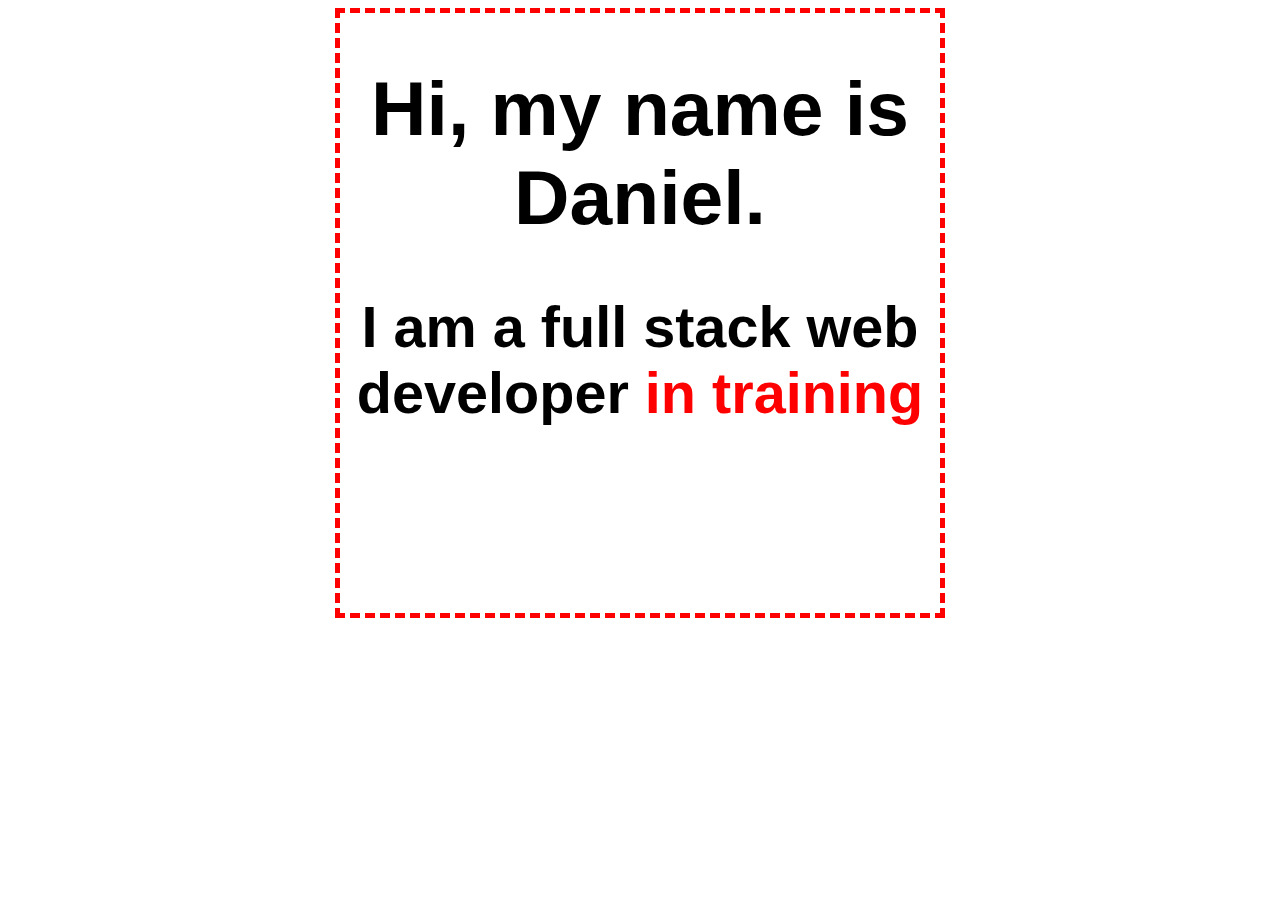
==== index.html @ f4028653 "Updated File" ====
<!DOCTYPE html>
<!--[if lt IE 7]>      <html class="no-js lt-ie9 lt-ie8 lt-ie7"> <![endif]-->
<!--[if IE 7]>         <html class="no-js lt-ie9 lt-ie8"> <![endif]-->
<!--[if IE 8]>         <html class="no-js lt-ie9"> <![endif]-->
<!--[if gt IE 8]><!--> <html class="no-js"> <!--<![endif]-->
	<head>
		<meta charset="utf-8">
		<meta http-equiv="X-UA-Compatible" content="IE=edge">
		<title>webDesign</title>
		<meta name="description" content="">
		<meta name="viewport" content="width=device-width, initial-scale=1">
		<link rel="stylesheet" href="style.css">
	</head>
	<body>
		<!--[if lt IE 7]>
			<p class="browsehappy">You are using an <strong>outdated</strong> browser. Please <a href="#">upgrade your browser</a> to improve your experience.</p>
		<![endif]-->
		<div class="main-wrapper">
			<div class="items"><h1>Hi, my name is Daniel.</h1>
			<h2>I am a full stack web developer <span id="colorMe">in training</span></h2></div>			
		</div>







		
		<script src="main.js" async defer></script>
	</body>
</html>
---- style.css ----
.main-wrapper{
    display: flex;
    flex-direction: row;
    flex-wrap: wrap;

    /* justify-content: center;
    align-items: center; */
}

.items{
    font-family: Verdana, Geneva, Tahoma, sans-serif;
    font-size:3vw;
    font-weight:200;
    text-align: center;
    margin:0 auto;
    height:600px;
    width:600px;
    border:5px dashed red;
}

#colorMe{
    color:red;
}
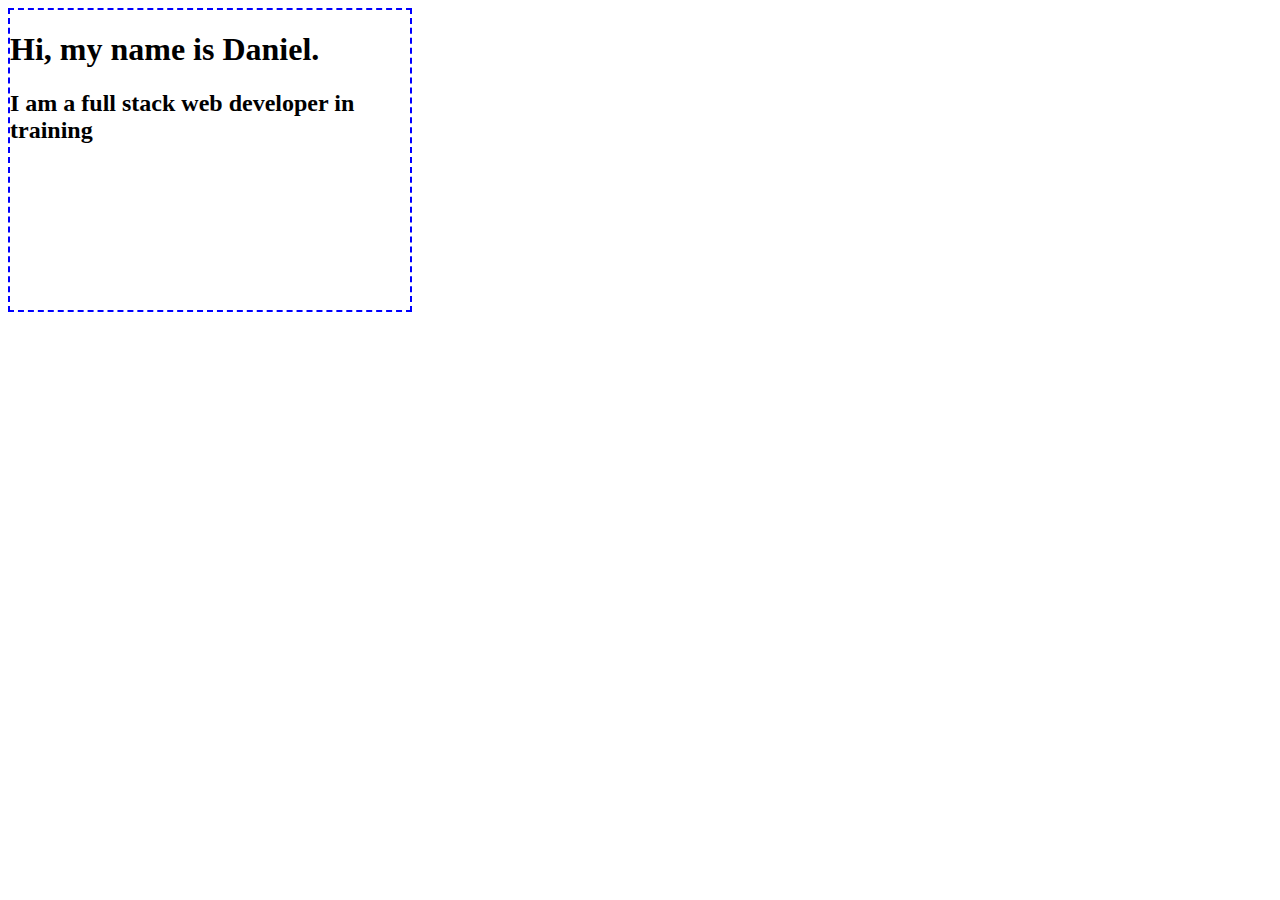
==== commit 8efdd222: "Updated File" ====
--- a/index.html
+++ b/index.html
@@ -17,11 +17,8 @@
 		<![endif]-->
 		<div class="main-wrapper">
 			<div class="items"><h1>Hi, my name is Daniel.</h1>
-			<h2>I am a full stack web developer <span id="colorMe">in training</span></h2></div>			
-		</div>
-
-
-
+			<h2 id="changeMe">I am a full stack web developer <span id="colorMe">in training</span></h2>
+			</div>
 
 
 
--- a/style.css
+++ b/style.css
@@ -1,23 +1,50 @@
-.main-wrapper{
-    display: flex;
-    flex-direction: row;
-    flex-wrap: wrap;
 
-    /* justify-content: center;
-    align-items: center; */
+/* DESKTOP */
+@media screen and (min-width: 1050px) {
+    body {
+        background-image: url('http://picsum.photos/1200/1000/?random=1');
+        background-position: center;
+        background-repeat: no-repeat;
+        background-attachment: fixed;
+    }
+    .items{
+        height:300px;
+        width:400px;
+        border:2px solid red;
+    }
+
+
 }
 
-.items{
-    font-family: Verdana, Geneva, Tahoma, sans-serif;
-    font-size:3vw;
-    font-weight:200;
-    text-align: center;
-    margin:0 auto;
-    height:600px;
-    width:600px;
-    border:5px dashed red;
+/* TABLET */
+
+@media screen and (min-width: 750px) {
+    body {
+        background-image: url('http://picsum.photos/800/800/?random=2');
+        background-position: center;
+        background-repeat: no-repeat;
+        background-attachment: fixed;
+    }
+    .items{
+        height:300px;
+        width:400px;
+        border:4px double cyan;
+    }
 }
 
-#colorMe{
-    color:red;
-}+/* MOBILE */
+
+@media screen and (min-width: 550px) {
+    body {
+        background-image: url('http://picsum.photos/500/600/?random=3');
+        background-position: center;
+        background-repeat: no-repeat;
+        background-attachment: fixed;
+    }
+    .items{
+        height:300px;
+        width:400px;
+        border:2px dashed blue;
+    }
+}
+
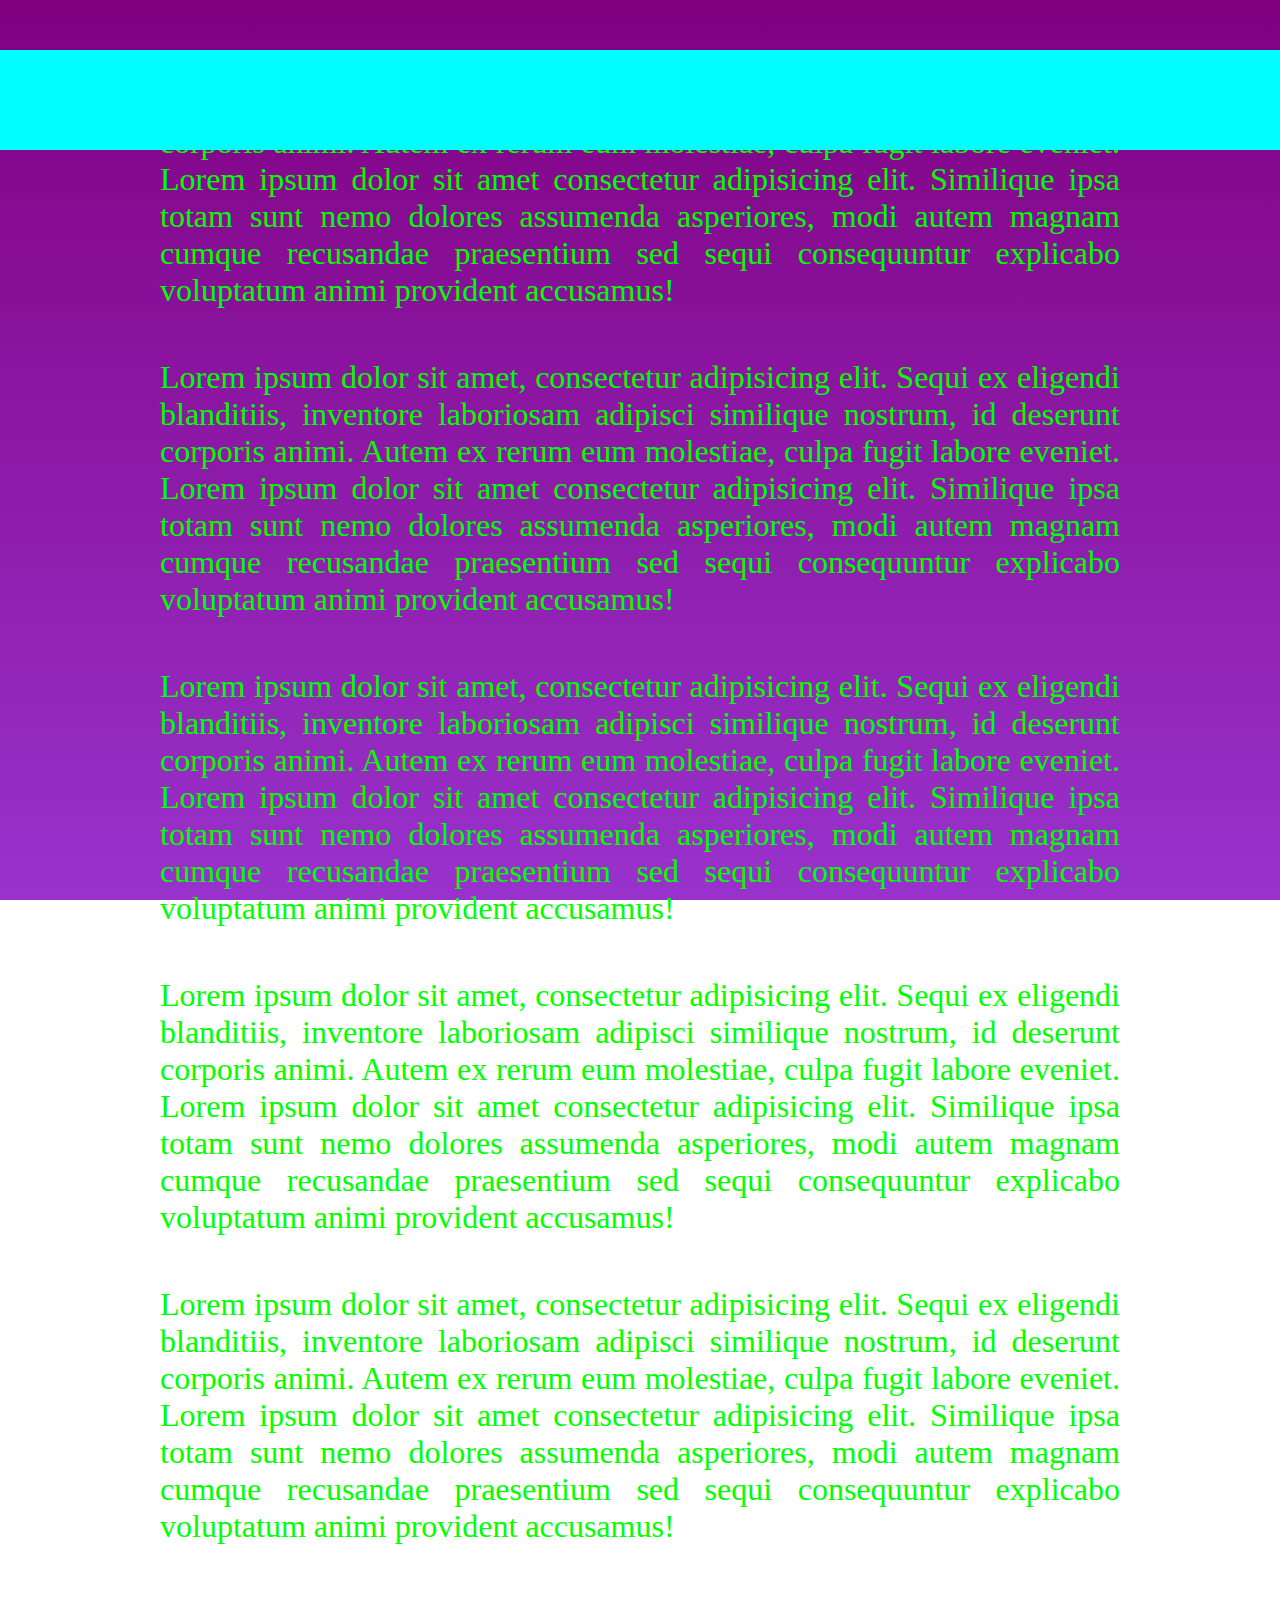
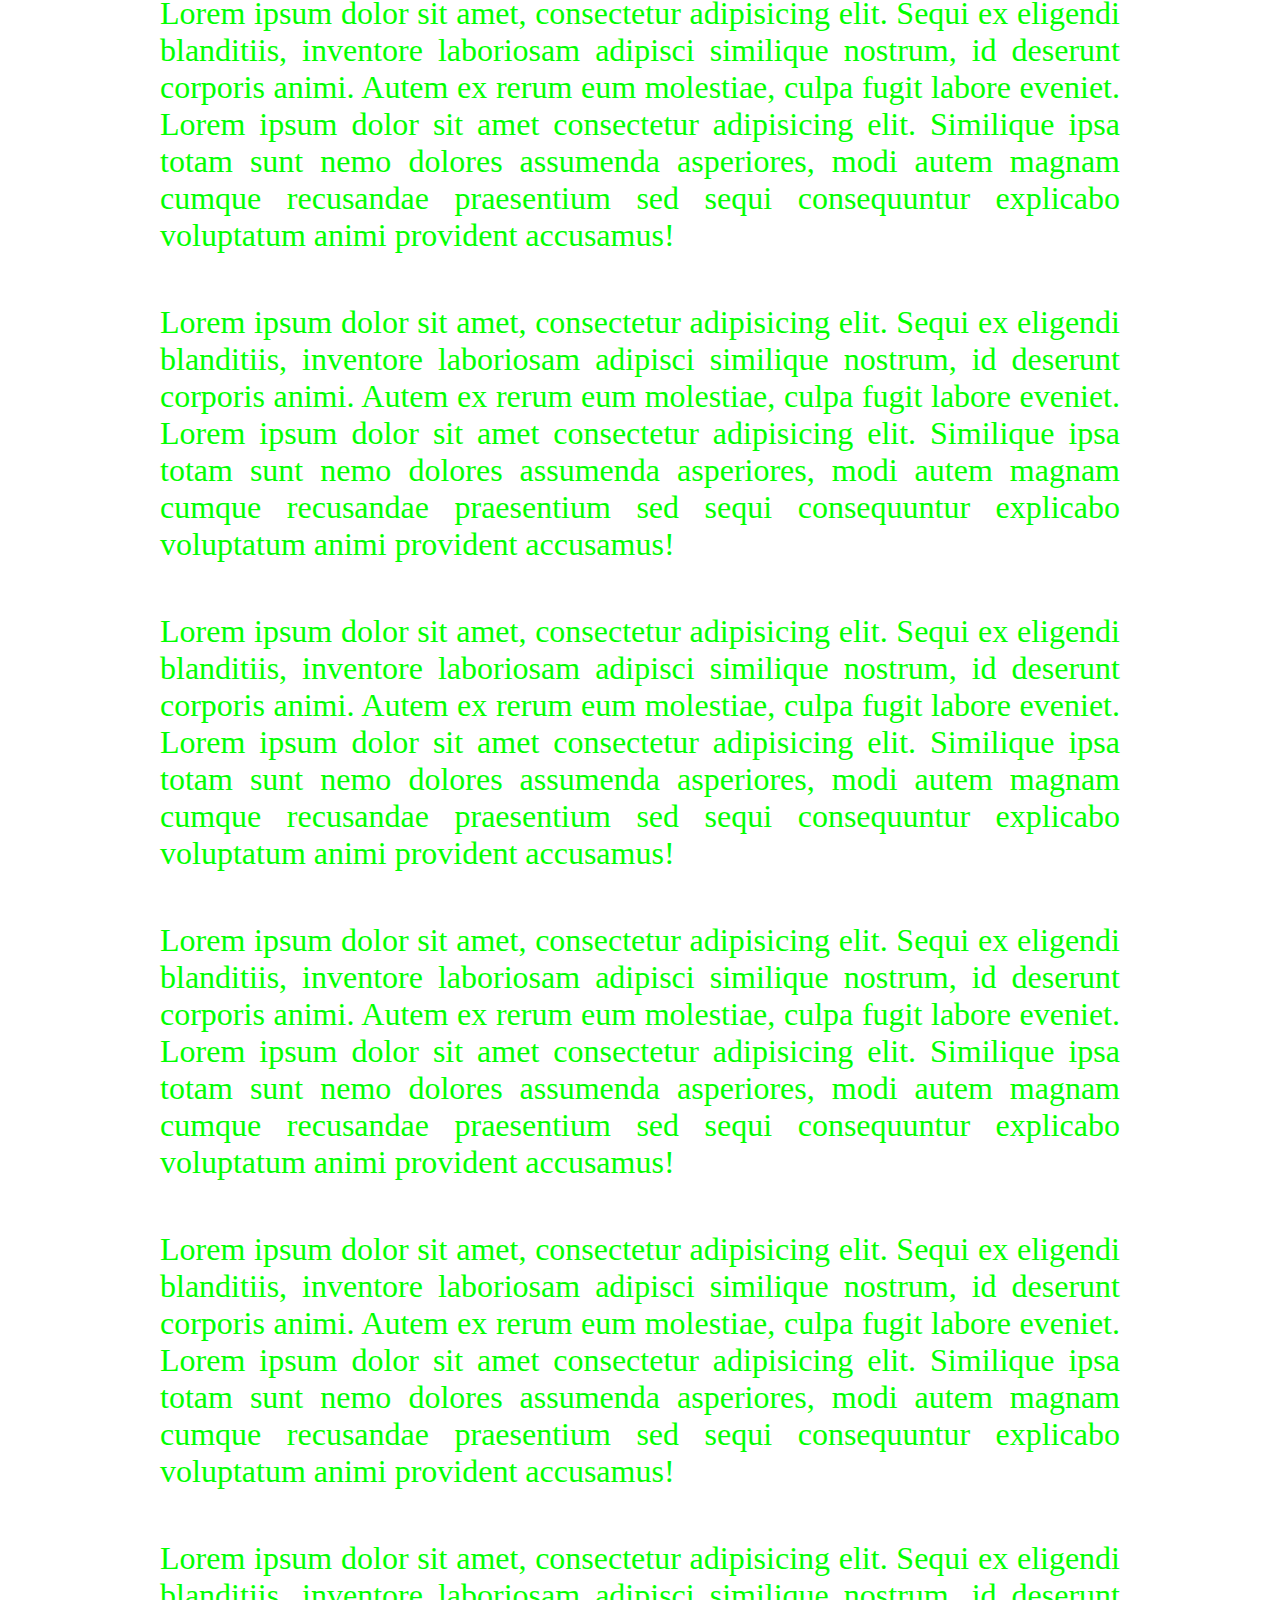
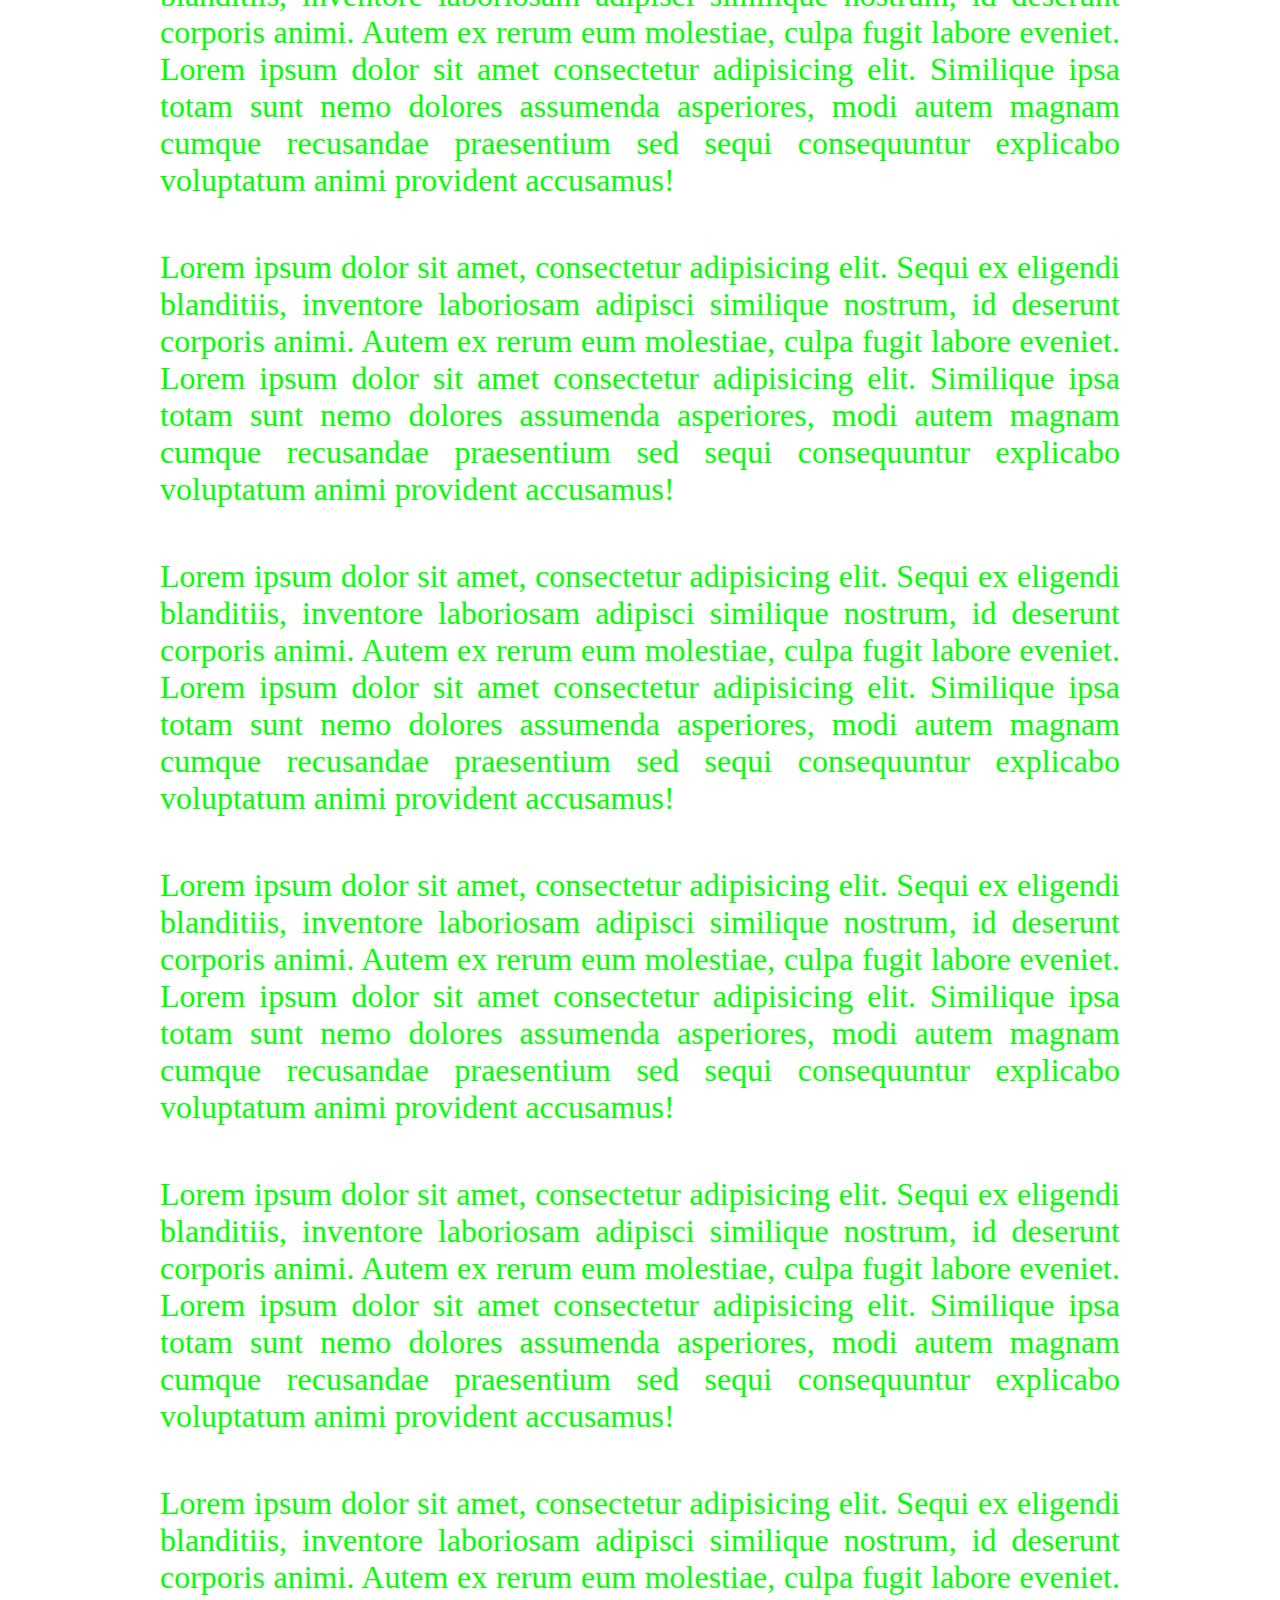
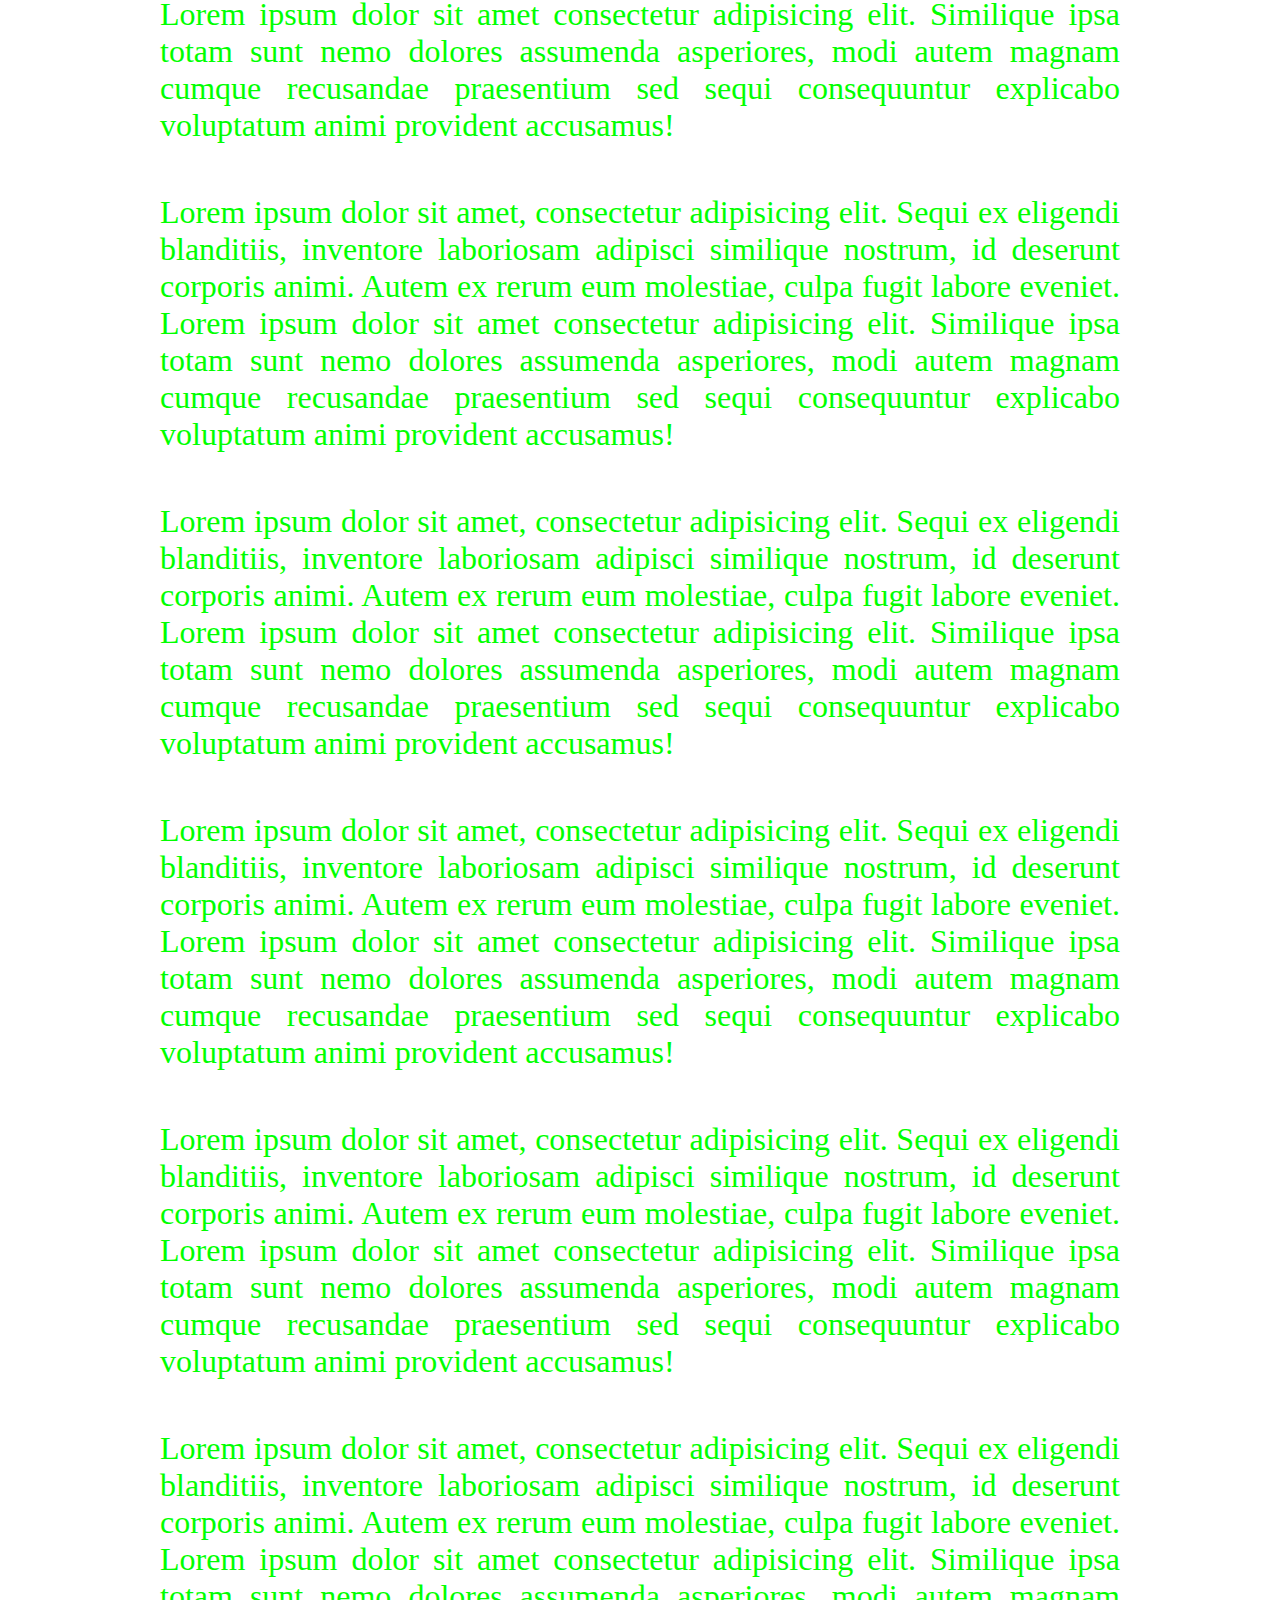
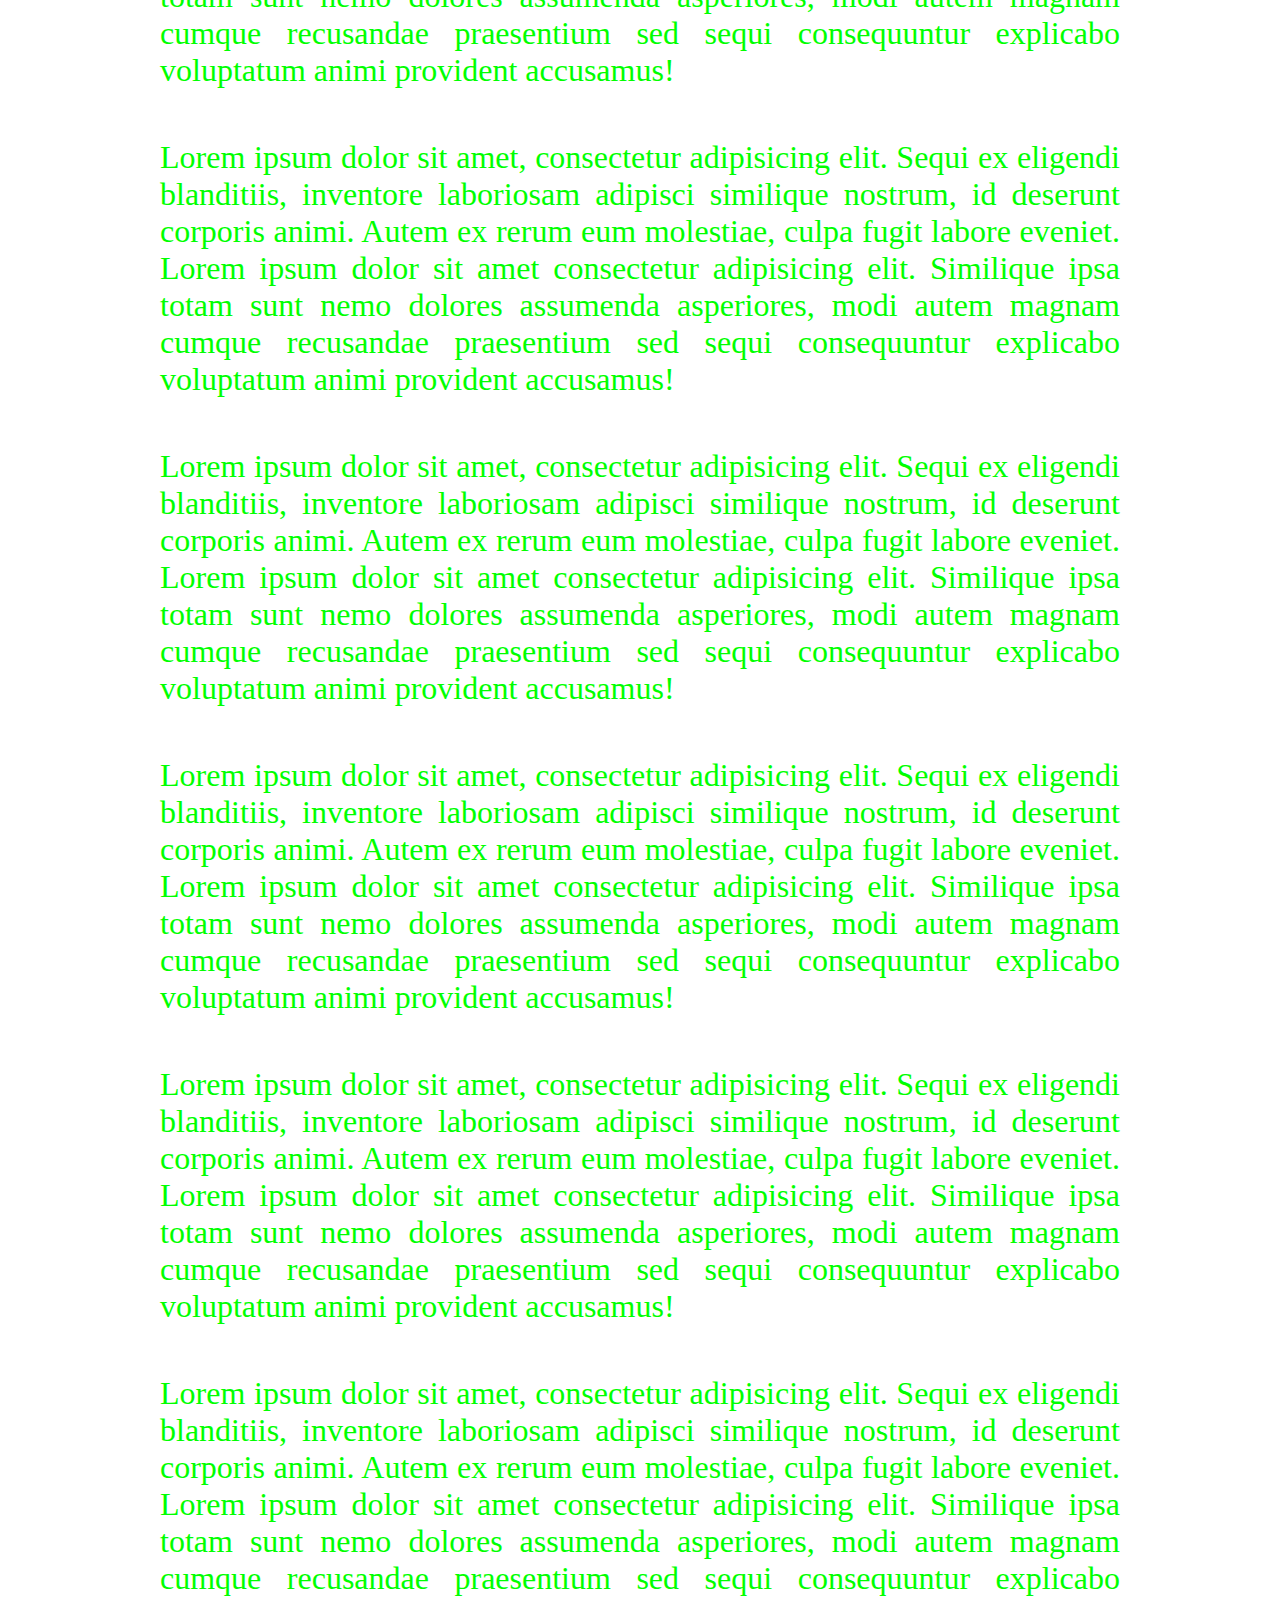
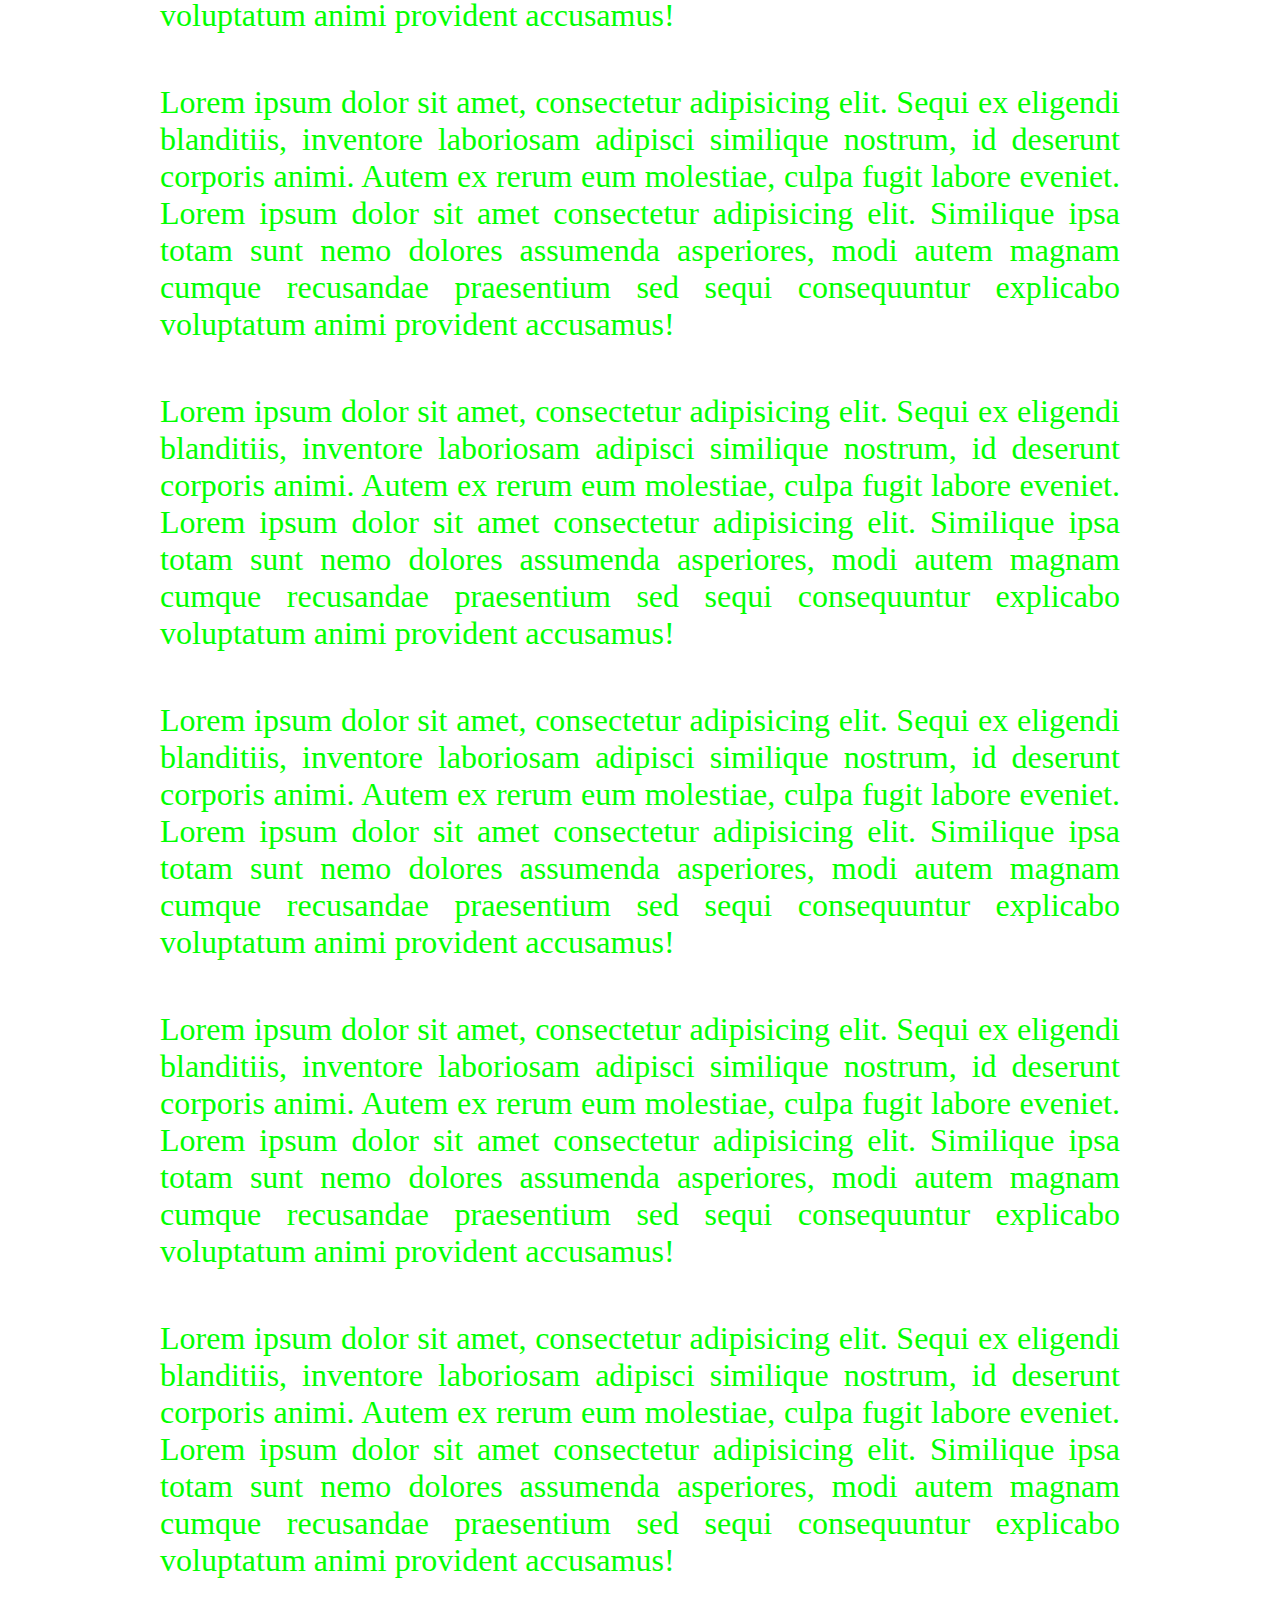
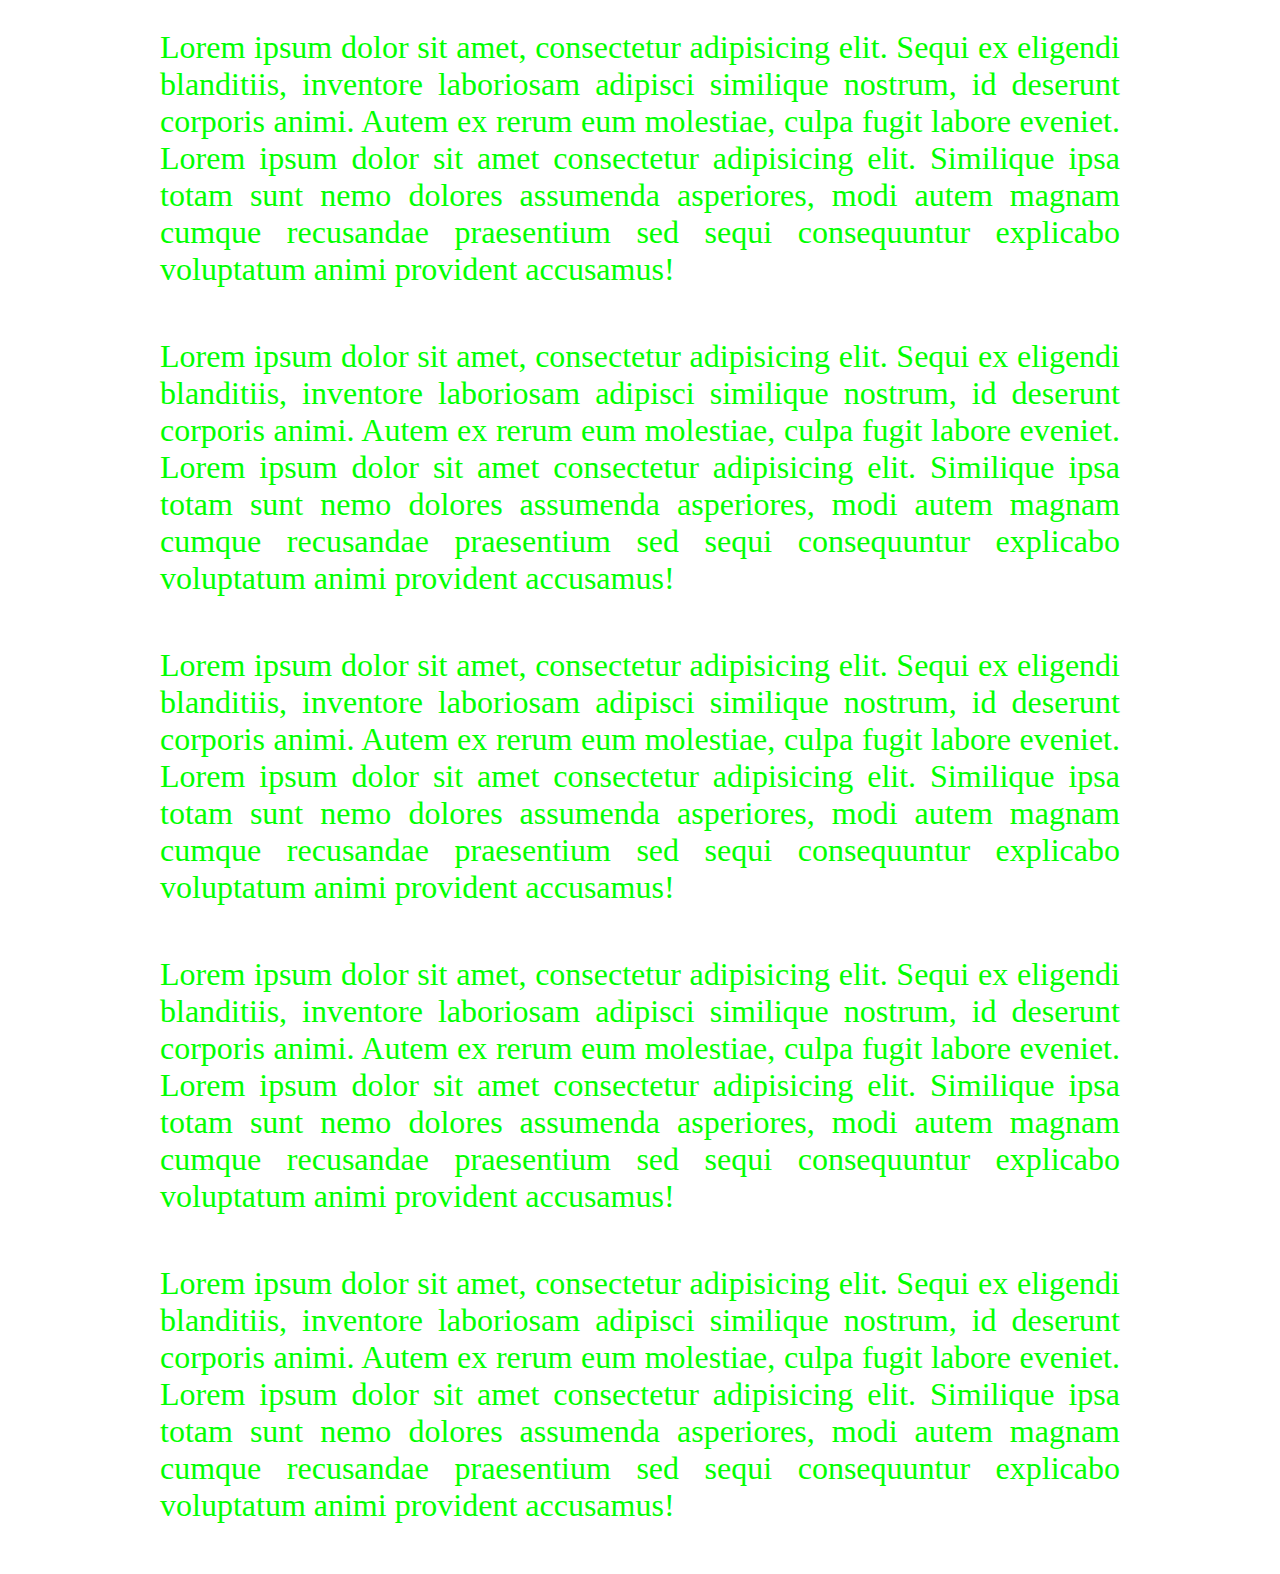
==== commit 328a1177: "Updated File" ====
--- a/index.html
+++ b/index.html
@@ -3,27 +3,58 @@
 <!--[if IE 7]>         <html class="no-js lt-ie9 lt-ie8"> <![endif]-->
 <!--[if IE 8]>         <html class="no-js lt-ie9"> <![endif]-->
 <!--[if gt IE 8]><!--> <html class="no-js"> <!--<![endif]-->
-	<head>
-		<meta charset="utf-8">
-		<meta http-equiv="X-UA-Compatible" content="IE=edge">
-		<title>webDesign</title>
-		<meta name="description" content="">
-		<meta name="viewport" content="width=device-width, initial-scale=1">
-		<link rel="stylesheet" href="style.css">
-	</head>
-	<body>
-		<!--[if lt IE 7]>
-			<p class="browsehappy">You are using an <strong>outdated</strong> browser. Please <a href="#">upgrade your browser</a> to improve your experience.</p>
-		<![endif]-->
-		<div class="main-wrapper">
-			<div class="items"><h1>Hi, my name is Daniel.</h1>
-			<h2 id="changeMe">I am a full stack web developer <span id="colorMe">in training</span></h2>
-			</div>
+  <head>
+    <meta charset="utf-8">
+    <meta http-equiv="X-UA-Compatible" content="IE=edge">
+    <title>css/js/html</title>
+    <meta name="description" content="">
+    <meta name="viewport" content="width=device-width, initial-scale=1">
+    <link rel="stylesheet" href="style.css">
+  </head>
+  <body>
+    <!--[if lt IE 7]>
+      <p class="browsehappy">You are using an <strong>outdated</strong> browser. Please <a href="#">upgrade your browser</a> to improve your experience.</p>
+    <![endif]-->
 
+    <header></header>
+    
 
-
-
-		
-		<script src="main.js" async defer></script>
-	</body>
+    <p>Lorem ipsum dolor sit amet, consectetur adipisicing elit. Sequi ex eligendi blanditiis, inventore laboriosam adipisci similique nostrum, id deserunt corporis animi. Autem ex rerum eum molestiae, culpa fugit labore eveniet. Lorem ipsum dolor sit amet consectetur adipisicing elit. Similique ipsa totam sunt nemo dolores assumenda asperiores, modi autem magnam cumque recusandae praesentium sed sequi consequuntur explicabo voluptatum animi provident accusamus!</p>
+    <p>Lorem ipsum dolor sit amet, consectetur adipisicing elit. Sequi ex eligendi blanditiis, inventore laboriosam adipisci similique nostrum, id deserunt corporis animi. Autem ex rerum eum molestiae, culpa fugit labore eveniet. Lorem ipsum dolor sit amet consectetur adipisicing elit. Similique ipsa totam sunt nemo dolores assumenda asperiores, modi autem magnam cumque recusandae praesentium sed sequi consequuntur explicabo voluptatum animi provident accusamus!</p>
+    <p>Lorem ipsum dolor sit amet, consectetur adipisicing elit. Sequi ex eligendi blanditiis, inventore laboriosam adipisci similique nostrum, id deserunt corporis animi. Autem ex rerum eum molestiae, culpa fugit labore eveniet. Lorem ipsum dolor sit amet consectetur adipisicing elit. Similique ipsa totam sunt nemo dolores assumenda asperiores, modi autem magnam cumque recusandae praesentium sed sequi consequuntur explicabo voluptatum animi provident accusamus!</p>
+    <p>Lorem ipsum dolor sit amet, consectetur adipisicing elit. Sequi ex eligendi blanditiis, inventore laboriosam adipisci similique nostrum, id deserunt corporis animi. Autem ex rerum eum molestiae, culpa fugit labore eveniet. Lorem ipsum dolor sit amet consectetur adipisicing elit. Similique ipsa totam sunt nemo dolores assumenda asperiores, modi autem magnam cumque recusandae praesentium sed sequi consequuntur explicabo voluptatum animi provident accusamus!</p>
+    <p>Lorem ipsum dolor sit amet, consectetur adipisicing elit. Sequi ex eligendi blanditiis, inventore laboriosam adipisci similique nostrum, id deserunt corporis animi. Autem ex rerum eum molestiae, culpa fugit labore eveniet. Lorem ipsum dolor sit amet consectetur adipisicing elit. Similique ipsa totam sunt nemo dolores assumenda asperiores, modi autem magnam cumque recusandae praesentium sed sequi consequuntur explicabo voluptatum animi provident accusamus!</p>
+    <p>Lorem ipsum dolor sit amet, consectetur adipisicing elit. Sequi ex eligendi blanditiis, inventore laboriosam adipisci similique nostrum, id deserunt corporis animi. Autem ex rerum eum molestiae, culpa fugit labore eveniet. Lorem ipsum dolor sit amet consectetur adipisicing elit. Similique ipsa totam sunt nemo dolores assumenda asperiores, modi autem magnam cumque recusandae praesentium sed sequi consequuntur explicabo voluptatum animi provident accusamus!</p>
+    <p>Lorem ipsum dolor sit amet, consectetur adipisicing elit. Sequi ex eligendi blanditiis, inventore laboriosam adipisci similique nostrum, id deserunt corporis animi. Autem ex rerum eum molestiae, culpa fugit labore eveniet. Lorem ipsum dolor sit amet consectetur adipisicing elit. Similique ipsa totam sunt nemo dolores assumenda asperiores, modi autem magnam cumque recusandae praesentium sed sequi consequuntur explicabo voluptatum animi provident accusamus!</p>
+    <p>Lorem ipsum dolor sit amet, consectetur adipisicing elit. Sequi ex eligendi blanditiis, inventore laboriosam adipisci similique nostrum, id deserunt corporis animi. Autem ex rerum eum molestiae, culpa fugit labore eveniet. Lorem ipsum dolor sit amet consectetur adipisicing elit. Similique ipsa totam sunt nemo dolores assumenda asperiores, modi autem magnam cumque recusandae praesentium sed sequi consequuntur explicabo voluptatum animi provident accusamus!</p>
+    <p>Lorem ipsum dolor sit amet, consectetur adipisicing elit. Sequi ex eligendi blanditiis, inventore laboriosam adipisci similique nostrum, id deserunt corporis animi. Autem ex rerum eum molestiae, culpa fugit labore eveniet. Lorem ipsum dolor sit amet consectetur adipisicing elit. Similique ipsa totam sunt nemo dolores assumenda asperiores, modi autem magnam cumque recusandae praesentium sed sequi consequuntur explicabo voluptatum animi provident accusamus!</p>
+    <p>Lorem ipsum dolor sit amet, consectetur adipisicing elit. Sequi ex eligendi blanditiis, inventore laboriosam adipisci similique nostrum, id deserunt corporis animi. Autem ex rerum eum molestiae, culpa fugit labore eveniet. Lorem ipsum dolor sit amet consectetur adipisicing elit. Similique ipsa totam sunt nemo dolores assumenda asperiores, modi autem magnam cumque recusandae praesentium sed sequi consequuntur explicabo voluptatum animi provident accusamus!</p>
+    <p>Lorem ipsum dolor sit amet, consectetur adipisicing elit. Sequi ex eligendi blanditiis, inventore laboriosam adipisci similique nostrum, id deserunt corporis animi. Autem ex rerum eum molestiae, culpa fugit labore eveniet. Lorem ipsum dolor sit amet consectetur adipisicing elit. Similique ipsa totam sunt nemo dolores assumenda asperiores, modi autem magnam cumque recusandae praesentium sed sequi consequuntur explicabo voluptatum animi provident accusamus!</p>
+    <p>Lorem ipsum dolor sit amet, consectetur adipisicing elit. Sequi ex eligendi blanditiis, inventore laboriosam adipisci similique nostrum, id deserunt corporis animi. Autem ex rerum eum molestiae, culpa fugit labore eveniet. Lorem ipsum dolor sit amet consectetur adipisicing elit. Similique ipsa totam sunt nemo dolores assumenda asperiores, modi autem magnam cumque recusandae praesentium sed sequi consequuntur explicabo voluptatum animi provident accusamus!</p>
+    <p>Lorem ipsum dolor sit amet, consectetur adipisicing elit. Sequi ex eligendi blanditiis, inventore laboriosam adipisci similique nostrum, id deserunt corporis animi. Autem ex rerum eum molestiae, culpa fugit labore eveniet. Lorem ipsum dolor sit amet consectetur adipisicing elit. Similique ipsa totam sunt nemo dolores assumenda asperiores, modi autem magnam cumque recusandae praesentium sed sequi consequuntur explicabo voluptatum animi provident accusamus!</p>
+    <p>Lorem ipsum dolor sit amet, consectetur adipisicing elit. Sequi ex eligendi blanditiis, inventore laboriosam adipisci similique nostrum, id deserunt corporis animi. Autem ex rerum eum molestiae, culpa fugit labore eveniet. Lorem ipsum dolor sit amet consectetur adipisicing elit. Similique ipsa totam sunt nemo dolores assumenda asperiores, modi autem magnam cumque recusandae praesentium sed sequi consequuntur explicabo voluptatum animi provident accusamus!</p>
+    <p>Lorem ipsum dolor sit amet, consectetur adipisicing elit. Sequi ex eligendi blanditiis, inventore laboriosam adipisci similique nostrum, id deserunt corporis animi. Autem ex rerum eum molestiae, culpa fugit labore eveniet. Lorem ipsum dolor sit amet consectetur adipisicing elit. Similique ipsa totam sunt nemo dolores assumenda asperiores, modi autem magnam cumque recusandae praesentium sed sequi consequuntur explicabo voluptatum animi provident accusamus!</p>
+    <p>Lorem ipsum dolor sit amet, consectetur adipisicing elit. Sequi ex eligendi blanditiis, inventore laboriosam adipisci similique nostrum, id deserunt corporis animi. Autem ex rerum eum molestiae, culpa fugit labore eveniet. Lorem ipsum dolor sit amet consectetur adipisicing elit. Similique ipsa totam sunt nemo dolores assumenda asperiores, modi autem magnam cumque recusandae praesentium sed sequi consequuntur explicabo voluptatum animi provident accusamus!</p>
+    <p>Lorem ipsum dolor sit amet, consectetur adipisicing elit. Sequi ex eligendi blanditiis, inventore laboriosam adipisci similique nostrum, id deserunt corporis animi. Autem ex rerum eum molestiae, culpa fugit labore eveniet. Lorem ipsum dolor sit amet consectetur adipisicing elit. Similique ipsa totam sunt nemo dolores assumenda asperiores, modi autem magnam cumque recusandae praesentium sed sequi consequuntur explicabo voluptatum animi provident accusamus!</p>
+    <p>Lorem ipsum dolor sit amet, consectetur adipisicing elit. Sequi ex eligendi blanditiis, inventore laboriosam adipisci similique nostrum, id deserunt corporis animi. Autem ex rerum eum molestiae, culpa fugit labore eveniet. Lorem ipsum dolor sit amet consectetur adipisicing elit. Similique ipsa totam sunt nemo dolores assumenda asperiores, modi autem magnam cumque recusandae praesentium sed sequi consequuntur explicabo voluptatum animi provident accusamus!</p>
+    <p>Lorem ipsum dolor sit amet, consectetur adipisicing elit. Sequi ex eligendi blanditiis, inventore laboriosam adipisci similique nostrum, id deserunt corporis animi. Autem ex rerum eum molestiae, culpa fugit labore eveniet. Lorem ipsum dolor sit amet consectetur adipisicing elit. Similique ipsa totam sunt nemo dolores assumenda asperiores, modi autem magnam cumque recusandae praesentium sed sequi consequuntur explicabo voluptatum animi provident accusamus!</p>
+    <p>Lorem ipsum dolor sit amet, consectetur adipisicing elit. Sequi ex eligendi blanditiis, inventore laboriosam adipisci similique nostrum, id deserunt corporis animi. Autem ex rerum eum molestiae, culpa fugit labore eveniet. Lorem ipsum dolor sit amet consectetur adipisicing elit. Similique ipsa totam sunt nemo dolores assumenda asperiores, modi autem magnam cumque recusandae praesentium sed sequi consequuntur explicabo voluptatum animi provident accusamus!</p>
+    <p>Lorem ipsum dolor sit amet, consectetur adipisicing elit. Sequi ex eligendi blanditiis, inventore laboriosam adipisci similique nostrum, id deserunt corporis animi. Autem ex rerum eum molestiae, culpa fugit labore eveniet. Lorem ipsum dolor sit amet consectetur adipisicing elit. Similique ipsa totam sunt nemo dolores assumenda asperiores, modi autem magnam cumque recusandae praesentium sed sequi consequuntur explicabo voluptatum animi provident accusamus!</p>
+    <p>Lorem ipsum dolor sit amet, consectetur adipisicing elit. Sequi ex eligendi blanditiis, inventore laboriosam adipisci similique nostrum, id deserunt corporis animi. Autem ex rerum eum molestiae, culpa fugit labore eveniet. Lorem ipsum dolor sit amet consectetur adipisicing elit. Similique ipsa totam sunt nemo dolores assumenda asperiores, modi autem magnam cumque recusandae praesentium sed sequi consequuntur explicabo voluptatum animi provident accusamus!</p>
+    <p>Lorem ipsum dolor sit amet, consectetur adipisicing elit. Sequi ex eligendi blanditiis, inventore laboriosam adipisci similique nostrum, id deserunt corporis animi. Autem ex rerum eum molestiae, culpa fugit labore eveniet. Lorem ipsum dolor sit amet consectetur adipisicing elit. Similique ipsa totam sunt nemo dolores assumenda asperiores, modi autem magnam cumque recusandae praesentium sed sequi consequuntur explicabo voluptatum animi provident accusamus!</p>
+    <p>Lorem ipsum dolor sit amet, consectetur adipisicing elit. Sequi ex eligendi blanditiis, inventore laboriosam adipisci similique nostrum, id deserunt corporis animi. Autem ex rerum eum molestiae, culpa fugit labore eveniet. Lorem ipsum dolor sit amet consectetur adipisicing elit. Similique ipsa totam sunt nemo dolores assumenda asperiores, modi autem magnam cumque recusandae praesentium sed sequi consequuntur explicabo voluptatum animi provident accusamus!</p>
+    <p>Lorem ipsum dolor sit amet, consectetur adipisicing elit. Sequi ex eligendi blanditiis, inventore laboriosam adipisci similique nostrum, id deserunt corporis animi. Autem ex rerum eum molestiae, culpa fugit labore eveniet. Lorem ipsum dolor sit amet consectetur adipisicing elit. Similique ipsa totam sunt nemo dolores assumenda asperiores, modi autem magnam cumque recusandae praesentium sed sequi consequuntur explicabo voluptatum animi provident accusamus!</p>
+    <p>Lorem ipsum dolor sit amet, consectetur adipisicing elit. Sequi ex eligendi blanditiis, inventore laboriosam adipisci similique nostrum, id deserunt corporis animi. Autem ex rerum eum molestiae, culpa fugit labore eveniet. Lorem ipsum dolor sit amet consectetur adipisicing elit. Similique ipsa totam sunt nemo dolores assumenda asperiores, modi autem magnam cumque recusandae praesentium sed sequi consequuntur explicabo voluptatum animi provident accusamus!</p>
+    <p>Lorem ipsum dolor sit amet, consectetur adipisicing elit. Sequi ex eligendi blanditiis, inventore laboriosam adipisci similique nostrum, id deserunt corporis animi. Autem ex rerum eum molestiae, culpa fugit labore eveniet. Lorem ipsum dolor sit amet consectetur adipisicing elit. Similique ipsa totam sunt nemo dolores assumenda asperiores, modi autem magnam cumque recusandae praesentium sed sequi consequuntur explicabo voluptatum animi provident accusamus!</p>
+    <p>Lorem ipsum dolor sit amet, consectetur adipisicing elit. Sequi ex eligendi blanditiis, inventore laboriosam adipisci similique nostrum, id deserunt corporis animi. Autem ex rerum eum molestiae, culpa fugit labore eveniet. Lorem ipsum dolor sit amet consectetur adipisicing elit. Similique ipsa totam sunt nemo dolores assumenda asperiores, modi autem magnam cumque recusandae praesentium sed sequi consequuntur explicabo voluptatum animi provident accusamus!</p>
+    <p>Lorem ipsum dolor sit amet, consectetur adipisicing elit. Sequi ex eligendi blanditiis, inventore laboriosam adipisci similique nostrum, id deserunt corporis animi. Autem ex rerum eum molestiae, culpa fugit labore eveniet. Lorem ipsum dolor sit amet consectetur adipisicing elit. Similique ipsa totam sunt nemo dolores assumenda asperiores, modi autem magnam cumque recusandae praesentium sed sequi consequuntur explicabo voluptatum animi provident accusamus!</p>
+    <p>Lorem ipsum dolor sit amet, consectetur adipisicing elit. Sequi ex eligendi blanditiis, inventore laboriosam adipisci similique nostrum, id deserunt corporis animi. Autem ex rerum eum molestiae, culpa fugit labore eveniet. Lorem ipsum dolor sit amet consectetur adipisicing elit. Similique ipsa totam sunt nemo dolores assumenda asperiores, modi autem magnam cumque recusandae praesentium sed sequi consequuntur explicabo voluptatum animi provident accusamus!</p>
+    <p>Lorem ipsum dolor sit amet, consectetur adipisicing elit. Sequi ex eligendi blanditiis, inventore laboriosam adipisci similique nostrum, id deserunt corporis animi. Autem ex rerum eum molestiae, culpa fugit labore eveniet. Lorem ipsum dolor sit amet consectetur adipisicing elit. Similique ipsa totam sunt nemo dolores assumenda asperiores, modi autem magnam cumque recusandae praesentium sed sequi consequuntur explicabo voluptatum animi provident accusamus!</p>
+    <p>Lorem ipsum dolor sit amet, consectetur adipisicing elit. Sequi ex eligendi blanditiis, inventore laboriosam adipisci similique nostrum, id deserunt corporis animi. Autem ex rerum eum molestiae, culpa fugit labore eveniet. Lorem ipsum dolor sit amet consectetur adipisicing elit. Similique ipsa totam sunt nemo dolores assumenda asperiores, modi autem magnam cumque recusandae praesentium sed sequi consequuntur explicabo voluptatum animi provident accusamus!</p>
+    <p>Lorem ipsum dolor sit amet, consectetur adipisicing elit. Sequi ex eligendi blanditiis, inventore laboriosam adipisci similique nostrum, id deserunt corporis animi. Autem ex rerum eum molestiae, culpa fugit labore eveniet. Lorem ipsum dolor sit amet consectetur adipisicing elit. Similique ipsa totam sunt nemo dolores assumenda asperiores, modi autem magnam cumque recusandae praesentium sed sequi consequuntur explicabo voluptatum animi provident accusamus!</p>
+    <p>Lorem ipsum dolor sit amet, consectetur adipisicing elit. Sequi ex eligendi blanditiis, inventore laboriosam adipisci similique nostrum, id deserunt corporis animi. Autem ex rerum eum molestiae, culpa fugit labore eveniet. Lorem ipsum dolor sit amet consectetur adipisicing elit. Similique ipsa totam sunt nemo dolores assumenda asperiores, modi autem magnam cumque recusandae praesentium sed sequi consequuntur explicabo voluptatum animi provident accusamus!</p>
+    <p>Lorem ipsum dolor sit amet, consectetur adipisicing elit. Sequi ex eligendi blanditiis, inventore laboriosam adipisci similique nostrum, id deserunt corporis animi. Autem ex rerum eum molestiae, culpa fugit labore eveniet. Lorem ipsum dolor sit amet consectetur adipisicing elit. Similique ipsa totam sunt nemo dolores assumenda asperiores, modi autem magnam cumque recusandae praesentium sed sequi consequuntur explicabo voluptatum animi provident accusamus!</p>
+    <p>Lorem ipsum dolor sit amet, consectetur adipisicing elit. Sequi ex eligendi blanditiis, inventore laboriosam adipisci similique nostrum, id deserunt corporis animi. Autem ex rerum eum molestiae, culpa fugit labore eveniet. Lorem ipsum dolor sit amet consectetur adipisicing elit. Similique ipsa totam sunt nemo dolores assumenda asperiores, modi autem magnam cumque recusandae praesentium sed sequi consequuntur explicabo voluptatum animi provident accusamus!</p>
+    <script src="main.js" async defer></script>
+  </body>
 </html>--- a/style.css
+++ b/style.css
@@ -1,50 +1,32 @@
+*{
+  padding:0;
+  margin:0;
+}
 
-/* DESKTOP */
-@media screen and (min-width: 1050px) {
-    body {
-        background-image: url('http://picsum.photos/1200/1000/?random=1');
-        background-position: center;
-        background-repeat: no-repeat;
-        background-attachment: fixed;
-    }
-    .items{
-        height:300px;
-        width:400px;
-        border:2px solid red;
-    }
+html{
+  scroll-behavior: smooth;
+}
+
+body{
+  background-image: linear-gradient(to bottom,purple,darkorchid);
+  background-attachment: fixed;
+  background-repeat: no-repeat;
+  background-size: cover;
+}
 
 
+header{
+  position:fixed;
+  height:100px;
+  width:100%;
+  background-color: cyan;
 }
 
-/* TABLET */
-
-@media screen and (min-width: 750px) {
-    body {
-        background-image: url('http://picsum.photos/800/800/?random=2');
-        background-position: center;
-        background-repeat: no-repeat;
-        background-attachment: fixed;
-    }
-    .items{
-        height:300px;
-        width:400px;
-        border:4px double cyan;
-    }
-}
-
-/* MOBILE */
-
-@media screen and (min-width: 550px) {
-    body {
-        background-image: url('http://picsum.photos/500/600/?random=3');
-        background-position: center;
-        background-repeat: no-repeat;
-        background-attachment: fixed;
-    }
-    .items{
-        height:300px;
-        width:400px;
-        border:2px dashed blue;
-    }
-}
-
+p{
+  font-size:2rem;
+  color:lime;
+  width:75%;
+  text-align: center;
+  text-align: justify;
+  margin:50px auto;
+}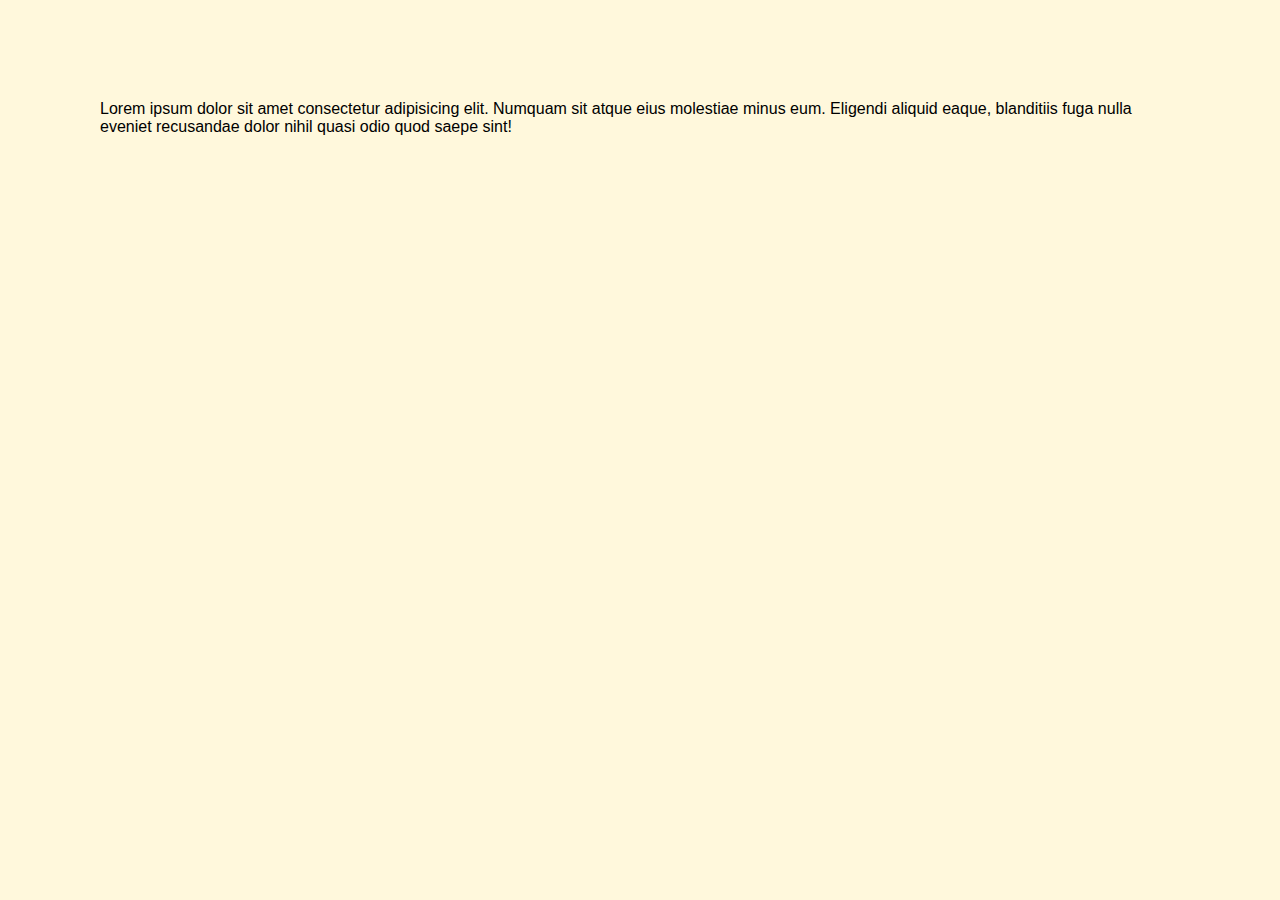
==== commit 16602a06: "Updated File" ====
--- a/index.html
+++ b/index.html
@@ -1,60 +1,17 @@
 <!DOCTYPE html>
-<!--[if lt IE 7]>      <html class="no-js lt-ie9 lt-ie8 lt-ie7"> <![endif]-->
-<!--[if IE 7]>         <html class="no-js lt-ie9 lt-ie8"> <![endif]-->
-<!--[if IE 8]>         <html class="no-js lt-ie9"> <![endif]-->
-<!--[if gt IE 8]><!--> <html class="no-js"> <!--<![endif]-->
-  <head>
-    <meta charset="utf-8">
-    <meta http-equiv="X-UA-Compatible" content="IE=edge">
-    <title>css/js/html</title>
-    <meta name="description" content="">
-    <meta name="viewport" content="width=device-width, initial-scale=1">
-    <link rel="stylesheet" href="style.css">
-  </head>
-  <body>
-    <!--[if lt IE 7]>
-      <p class="browsehappy">You are using an <strong>outdated</strong> browser. Please <a href="#">upgrade your browser</a> to improve your experience.</p>
-    <![endif]-->
 
-    <header></header>
-    
+<head>
+  <meta charset="utf-8">
+  <meta http-equiv="X-UA-Compatible" content="IE=edge">
+  <title>js,css,html</title>
+  <meta name="description" content="">
+  <meta name="viewport" content="width=device-width, initial-scale=1">
+  <link rel="stylesheet" href="style.css">
+</head>
+<body>
+  <p>Lorem ipsum dolor sit amet consectetur adipisicing elit. Numquam sit atque eius molestiae minus eum. Eligendi aliquid eaque, blanditiis fuga nulla eveniet recusandae dolor nihil quasi odio quod saepe sint!</p>
+  <script src="main.js" async defer></script>
 
-    <p>Lorem ipsum dolor sit amet, consectetur adipisicing elit. Sequi ex eligendi blanditiis, inventore laboriosam adipisci similique nostrum, id deserunt corporis animi. Autem ex rerum eum molestiae, culpa fugit labore eveniet. Lorem ipsum dolor sit amet consectetur adipisicing elit. Similique ipsa totam sunt nemo dolores assumenda asperiores, modi autem magnam cumque recusandae praesentium sed sequi consequuntur explicabo voluptatum animi provident accusamus!</p>
-    <p>Lorem ipsum dolor sit amet, consectetur adipisicing elit. Sequi ex eligendi blanditiis, inventore laboriosam adipisci similique nostrum, id deserunt corporis animi. Autem ex rerum eum molestiae, culpa fugit labore eveniet. Lorem ipsum dolor sit amet consectetur adipisicing elit. Similique ipsa totam sunt nemo dolores assumenda asperiores, modi autem magnam cumque recusandae praesentium sed sequi consequuntur explicabo voluptatum animi provident accusamus!</p>
-    <p>Lorem ipsum dolor sit amet, consectetur adipisicing elit. Sequi ex eligendi blanditiis, inventore laboriosam adipisci similique nostrum, id deserunt corporis animi. Autem ex rerum eum molestiae, culpa fugit labore eveniet. Lorem ipsum dolor sit amet consectetur adipisicing elit. Similique ipsa totam sunt nemo dolores assumenda asperiores, modi autem magnam cumque recusandae praesentium sed sequi consequuntur explicabo voluptatum animi provident accusamus!</p>
-    <p>Lorem ipsum dolor sit amet, consectetur adipisicing elit. Sequi ex eligendi blanditiis, inventore laboriosam adipisci similique nostrum, id deserunt corporis animi. Autem ex rerum eum molestiae, culpa fugit labore eveniet. Lorem ipsum dolor sit amet consectetur adipisicing elit. Similique ipsa totam sunt nemo dolores assumenda asperiores, modi autem magnam cumque recusandae praesentium sed sequi consequuntur explicabo voluptatum animi provident accusamus!</p>
-    <p>Lorem ipsum dolor sit amet, consectetur adipisicing elit. Sequi ex eligendi blanditiis, inventore laboriosam adipisci similique nostrum, id deserunt corporis animi. Autem ex rerum eum molestiae, culpa fugit labore eveniet. Lorem ipsum dolor sit amet consectetur adipisicing elit. Similique ipsa totam sunt nemo dolores assumenda asperiores, modi autem magnam cumque recusandae praesentium sed sequi consequuntur explicabo voluptatum animi provident accusamus!</p>
-    <p>Lorem ipsum dolor sit amet, consectetur adipisicing elit. Sequi ex eligendi blanditiis, inventore laboriosam adipisci similique nostrum, id deserunt corporis animi. Autem ex rerum eum molestiae, culpa fugit labore eveniet. Lorem ipsum dolor sit amet consectetur adipisicing elit. Similique ipsa totam sunt nemo dolores assumenda asperiores, modi autem magnam cumque recusandae praesentium sed sequi consequuntur explicabo voluptatum animi provident accusamus!</p>
-    <p>Lorem ipsum dolor sit amet, consectetur adipisicing elit. Sequi ex eligendi blanditiis, inventore laboriosam adipisci similique nostrum, id deserunt corporis animi. Autem ex rerum eum molestiae, culpa fugit labore eveniet. Lorem ipsum dolor sit amet consectetur adipisicing elit. Similique ipsa totam sunt nemo dolores assumenda asperiores, modi autem magnam cumque recusandae praesentium sed sequi consequuntur explicabo voluptatum animi provident accusamus!</p>
-    <p>Lorem ipsum dolor sit amet, consectetur adipisicing elit. Sequi ex eligendi blanditiis, inventore laboriosam adipisci similique nostrum, id deserunt corporis animi. Autem ex rerum eum molestiae, culpa fugit labore eveniet. Lorem ipsum dolor sit amet consectetur adipisicing elit. Similique ipsa totam sunt nemo dolores assumenda asperiores, modi autem magnam cumque recusandae praesentium sed sequi consequuntur explicabo voluptatum animi provident accusamus!</p>
-    <p>Lorem ipsum dolor sit amet, consectetur adipisicing elit. Sequi ex eligendi blanditiis, inventore laboriosam adipisci similique nostrum, id deserunt corporis animi. Autem ex rerum eum molestiae, culpa fugit labore eveniet. Lorem ipsum dolor sit amet consectetur adipisicing elit. Similique ipsa totam sunt nemo dolores assumenda asperiores, modi autem magnam cumque recusandae praesentium sed sequi consequuntur explicabo voluptatum animi provident accusamus!</p>
-    <p>Lorem ipsum dolor sit amet, consectetur adipisicing elit. Sequi ex eligendi blanditiis, inventore laboriosam adipisci similique nostrum, id deserunt corporis animi. Autem ex rerum eum molestiae, culpa fugit labore eveniet. Lorem ipsum dolor sit amet consectetur adipisicing elit. Similique ipsa totam sunt nemo dolores assumenda asperiores, modi autem magnam cumque recusandae praesentium sed sequi consequuntur explicabo voluptatum animi provident accusamus!</p>
-    <p>Lorem ipsum dolor sit amet, consectetur adipisicing elit. Sequi ex eligendi blanditiis, inventore laboriosam adipisci similique nostrum, id deserunt corporis animi. Autem ex rerum eum molestiae, culpa fugit labore eveniet. Lorem ipsum dolor sit amet consectetur adipisicing elit. Similique ipsa totam sunt nemo dolores assumenda asperiores, modi autem magnam cumque recusandae praesentium sed sequi consequuntur explicabo voluptatum animi provident accusamus!</p>
-    <p>Lorem ipsum dolor sit amet, consectetur adipisicing elit. Sequi ex eligendi blanditiis, inventore laboriosam adipisci similique nostrum, id deserunt corporis animi. Autem ex rerum eum molestiae, culpa fugit labore eveniet. Lorem ipsum dolor sit amet consectetur adipisicing elit. Similique ipsa totam sunt nemo dolores assumenda asperiores, modi autem magnam cumque recusandae praesentium sed sequi consequuntur explicabo voluptatum animi provident accusamus!</p>
-    <p>Lorem ipsum dolor sit amet, consectetur adipisicing elit. Sequi ex eligendi blanditiis, inventore laboriosam adipisci similique nostrum, id deserunt corporis animi. Autem ex rerum eum molestiae, culpa fugit labore eveniet. Lorem ipsum dolor sit amet consectetur adipisicing elit. Similique ipsa totam sunt nemo dolores assumenda asperiores, modi autem magnam cumque recusandae praesentium sed sequi consequuntur explicabo voluptatum animi provident accusamus!</p>
-    <p>Lorem ipsum dolor sit amet, consectetur adipisicing elit. Sequi ex eligendi blanditiis, inventore laboriosam adipisci similique nostrum, id deserunt corporis animi. Autem ex rerum eum molestiae, culpa fugit labore eveniet. Lorem ipsum dolor sit amet consectetur adipisicing elit. Similique ipsa totam sunt nemo dolores assumenda asperiores, modi autem magnam cumque recusandae praesentium sed sequi consequuntur explicabo voluptatum animi provident accusamus!</p>
-    <p>Lorem ipsum dolor sit amet, consectetur adipisicing elit. Sequi ex eligendi blanditiis, inventore laboriosam adipisci similique nostrum, id deserunt corporis animi. Autem ex rerum eum molestiae, culpa fugit labore eveniet. Lorem ipsum dolor sit amet consectetur adipisicing elit. Similique ipsa totam sunt nemo dolores assumenda asperiores, modi autem magnam cumque recusandae praesentium sed sequi consequuntur explicabo voluptatum animi provident accusamus!</p>
-    <p>Lorem ipsum dolor sit amet, consectetur adipisicing elit. Sequi ex eligendi blanditiis, inventore laboriosam adipisci similique nostrum, id deserunt corporis animi. Autem ex rerum eum molestiae, culpa fugit labore eveniet. Lorem ipsum dolor sit amet consectetur adipisicing elit. Similique ipsa totam sunt nemo dolores assumenda asperiores, modi autem magnam cumque recusandae praesentium sed sequi consequuntur explicabo voluptatum animi provident accusamus!</p>
-    <p>Lorem ipsum dolor sit amet, consectetur adipisicing elit. Sequi ex eligendi blanditiis, inventore laboriosam adipisci similique nostrum, id deserunt corporis animi. Autem ex rerum eum molestiae, culpa fugit labore eveniet. Lorem ipsum dolor sit amet consectetur adipisicing elit. Similique ipsa totam sunt nemo dolores assumenda asperiores, modi autem magnam cumque recusandae praesentium sed sequi consequuntur explicabo voluptatum animi provident accusamus!</p>
-    <p>Lorem ipsum dolor sit amet, consectetur adipisicing elit. Sequi ex eligendi blanditiis, inventore laboriosam adipisci similique nostrum, id deserunt corporis animi. Autem ex rerum eum molestiae, culpa fugit labore eveniet. Lorem ipsum dolor sit amet consectetur adipisicing elit. Similique ipsa totam sunt nemo dolores assumenda asperiores, modi autem magnam cumque recusandae praesentium sed sequi consequuntur explicabo voluptatum animi provident accusamus!</p>
-    <p>Lorem ipsum dolor sit amet, consectetur adipisicing elit. Sequi ex eligendi blanditiis, inventore laboriosam adipisci similique nostrum, id deserunt corporis animi. Autem ex rerum eum molestiae, culpa fugit labore eveniet. Lorem ipsum dolor sit amet consectetur adipisicing elit. Similique ipsa totam sunt nemo dolores assumenda asperiores, modi autem magnam cumque recusandae praesentium sed sequi consequuntur explicabo voluptatum animi provident accusamus!</p>
-    <p>Lorem ipsum dolor sit amet, consectetur adipisicing elit. Sequi ex eligendi blanditiis, inventore laboriosam adipisci similique nostrum, id deserunt corporis animi. Autem ex rerum eum molestiae, culpa fugit labore eveniet. Lorem ipsum dolor sit amet consectetur adipisicing elit. Similique ipsa totam sunt nemo dolores assumenda asperiores, modi autem magnam cumque recusandae praesentium sed sequi consequuntur explicabo voluptatum animi provident accusamus!</p>
-    <p>Lorem ipsum dolor sit amet, consectetur adipisicing elit. Sequi ex eligendi blanditiis, inventore laboriosam adipisci similique nostrum, id deserunt corporis animi. Autem ex rerum eum molestiae, culpa fugit labore eveniet. Lorem ipsum dolor sit amet consectetur adipisicing elit. Similique ipsa totam sunt nemo dolores assumenda asperiores, modi autem magnam cumque recusandae praesentium sed sequi consequuntur explicabo voluptatum animi provident accusamus!</p>
-    <p>Lorem ipsum dolor sit amet, consectetur adipisicing elit. Sequi ex eligendi blanditiis, inventore laboriosam adipisci similique nostrum, id deserunt corporis animi. Autem ex rerum eum molestiae, culpa fugit labore eveniet. Lorem ipsum dolor sit amet consectetur adipisicing elit. Similique ipsa totam sunt nemo dolores assumenda asperiores, modi autem magnam cumque recusandae praesentium sed sequi consequuntur explicabo voluptatum animi provident accusamus!</p>
-    <p>Lorem ipsum dolor sit amet, consectetur adipisicing elit. Sequi ex eligendi blanditiis, inventore laboriosam adipisci similique nostrum, id deserunt corporis animi. Autem ex rerum eum molestiae, culpa fugit labore eveniet. Lorem ipsum dolor sit amet consectetur adipisicing elit. Similique ipsa totam sunt nemo dolores assumenda asperiores, modi autem magnam cumque recusandae praesentium sed sequi consequuntur explicabo voluptatum animi provident accusamus!</p>
-    <p>Lorem ipsum dolor sit amet, consectetur adipisicing elit. Sequi ex eligendi blanditiis, inventore laboriosam adipisci similique nostrum, id deserunt corporis animi. Autem ex rerum eum molestiae, culpa fugit labore eveniet. Lorem ipsum dolor sit amet consectetur adipisicing elit. Similique ipsa totam sunt nemo dolores assumenda asperiores, modi autem magnam cumque recusandae praesentium sed sequi consequuntur explicabo voluptatum animi provident accusamus!</p>
-    <p>Lorem ipsum dolor sit amet, consectetur adipisicing elit. Sequi ex eligendi blanditiis, inventore laboriosam adipisci similique nostrum, id deserunt corporis animi. Autem ex rerum eum molestiae, culpa fugit labore eveniet. Lorem ipsum dolor sit amet consectetur adipisicing elit. Similique ipsa totam sunt nemo dolores assumenda asperiores, modi autem magnam cumque recusandae praesentium sed sequi consequuntur explicabo voluptatum animi provident accusamus!</p>
-    <p>Lorem ipsum dolor sit amet, consectetur adipisicing elit. Sequi ex eligendi blanditiis, inventore laboriosam adipisci similique nostrum, id deserunt corporis animi. Autem ex rerum eum molestiae, culpa fugit labore eveniet. Lorem ipsum dolor sit amet consectetur adipisicing elit. Similique ipsa totam sunt nemo dolores assumenda asperiores, modi autem magnam cumque recusandae praesentium sed sequi consequuntur explicabo voluptatum animi provident accusamus!</p>
-    <p>Lorem ipsum dolor sit amet, consectetur adipisicing elit. Sequi ex eligendi blanditiis, inventore laboriosam adipisci similique nostrum, id deserunt corporis animi. Autem ex rerum eum molestiae, culpa fugit labore eveniet. Lorem ipsum dolor sit amet consectetur adipisicing elit. Similique ipsa totam sunt nemo dolores assumenda asperiores, modi autem magnam cumque recusandae praesentium sed sequi consequuntur explicabo voluptatum animi provident accusamus!</p>
-    <p>Lorem ipsum dolor sit amet, consectetur adipisicing elit. Sequi ex eligendi blanditiis, inventore laboriosam adipisci similique nostrum, id deserunt corporis animi. Autem ex rerum eum molestiae, culpa fugit labore eveniet. Lorem ipsum dolor sit amet consectetur adipisicing elit. Similique ipsa totam sunt nemo dolores assumenda asperiores, modi autem magnam cumque recusandae praesentium sed sequi consequuntur explicabo voluptatum animi provident accusamus!</p>
-    <p>Lorem ipsum dolor sit amet, consectetur adipisicing elit. Sequi ex eligendi blanditiis, inventore laboriosam adipisci similique nostrum, id deserunt corporis animi. Autem ex rerum eum molestiae, culpa fugit labore eveniet. Lorem ipsum dolor sit amet consectetur adipisicing elit. Similique ipsa totam sunt nemo dolores assumenda asperiores, modi autem magnam cumque recusandae praesentium sed sequi consequuntur explicabo voluptatum animi provident accusamus!</p>
-    <p>Lorem ipsum dolor sit amet, consectetur adipisicing elit. Sequi ex eligendi blanditiis, inventore laboriosam adipisci similique nostrum, id deserunt corporis animi. Autem ex rerum eum molestiae, culpa fugit labore eveniet. Lorem ipsum dolor sit amet consectetur adipisicing elit. Similique ipsa totam sunt nemo dolores assumenda asperiores, modi autem magnam cumque recusandae praesentium sed sequi consequuntur explicabo voluptatum animi provident accusamus!</p>
-    <p>Lorem ipsum dolor sit amet, consectetur adipisicing elit. Sequi ex eligendi blanditiis, inventore laboriosam adipisci similique nostrum, id deserunt corporis animi. Autem ex rerum eum molestiae, culpa fugit labore eveniet. Lorem ipsum dolor sit amet consectetur adipisicing elit. Similique ipsa totam sunt nemo dolores assumenda asperiores, modi autem magnam cumque recusandae praesentium sed sequi consequuntur explicabo voluptatum animi provident accusamus!</p>
-    <p>Lorem ipsum dolor sit amet, consectetur adipisicing elit. Sequi ex eligendi blanditiis, inventore laboriosam adipisci similique nostrum, id deserunt corporis animi. Autem ex rerum eum molestiae, culpa fugit labore eveniet. Lorem ipsum dolor sit amet consectetur adipisicing elit. Similique ipsa totam sunt nemo dolores assumenda asperiores, modi autem magnam cumque recusandae praesentium sed sequi consequuntur explicabo voluptatum animi provident accusamus!</p>
-    <p>Lorem ipsum dolor sit amet, consectetur adipisicing elit. Sequi ex eligendi blanditiis, inventore laboriosam adipisci similique nostrum, id deserunt corporis animi. Autem ex rerum eum molestiae, culpa fugit labore eveniet. Lorem ipsum dolor sit amet consectetur adipisicing elit. Similique ipsa totam sunt nemo dolores assumenda asperiores, modi autem magnam cumque recusandae praesentium sed sequi consequuntur explicabo voluptatum animi provident accusamus!</p>
-    <p>Lorem ipsum dolor sit amet, consectetur adipisicing elit. Sequi ex eligendi blanditiis, inventore laboriosam adipisci similique nostrum, id deserunt corporis animi. Autem ex rerum eum molestiae, culpa fugit labore eveniet. Lorem ipsum dolor sit amet consectetur adipisicing elit. Similique ipsa totam sunt nemo dolores assumenda asperiores, modi autem magnam cumque recusandae praesentium sed sequi consequuntur explicabo voluptatum animi provident accusamus!</p>
-    <p>Lorem ipsum dolor sit amet, consectetur adipisicing elit. Sequi ex eligendi blanditiis, inventore laboriosam adipisci similique nostrum, id deserunt corporis animi. Autem ex rerum eum molestiae, culpa fugit labore eveniet. Lorem ipsum dolor sit amet consectetur adipisicing elit. Similique ipsa totam sunt nemo dolores assumenda asperiores, modi autem magnam cumque recusandae praesentium sed sequi consequuntur explicabo voluptatum animi provident accusamus!</p>
-    <p>Lorem ipsum dolor sit amet, consectetur adipisicing elit. Sequi ex eligendi blanditiis, inventore laboriosam adipisci similique nostrum, id deserunt corporis animi. Autem ex rerum eum molestiae, culpa fugit labore eveniet. Lorem ipsum dolor sit amet consectetur adipisicing elit. Similique ipsa totam sunt nemo dolores assumenda asperiores, modi autem magnam cumque recusandae praesentium sed sequi consequuntur explicabo voluptatum animi provident accusamus!</p>
-    <script src="main.js" async defer></script>
-  </body>
+</body>
+
 </html>--- a/style.css
+++ b/style.css
@@ -1,32 +1,13 @@
-*{
-  padding:0;
-  margin:0;
+* {
+    padding: 0;
+    margin: 0;
 }
 
-html{
-  scroll-behavior: smooth;
+body {
+    background: cornsilk;
 }
 
-body{
-  background-image: linear-gradient(to bottom,purple,darkorchid);
-  background-attachment: fixed;
-  background-repeat: no-repeat;
-  background-size: cover;
-}
-
-
-header{
-  position:fixed;
-  height:100px;
-  width:100%;
-  background-color: cyan;
-}
-
-p{
-  font-size:2rem;
-  color:lime;
-  width:75%;
-  text-align: center;
-  text-align: justify;
-  margin:50px auto;
+p {
+    font-family: sans-serif;
+    padding: 100px;
 }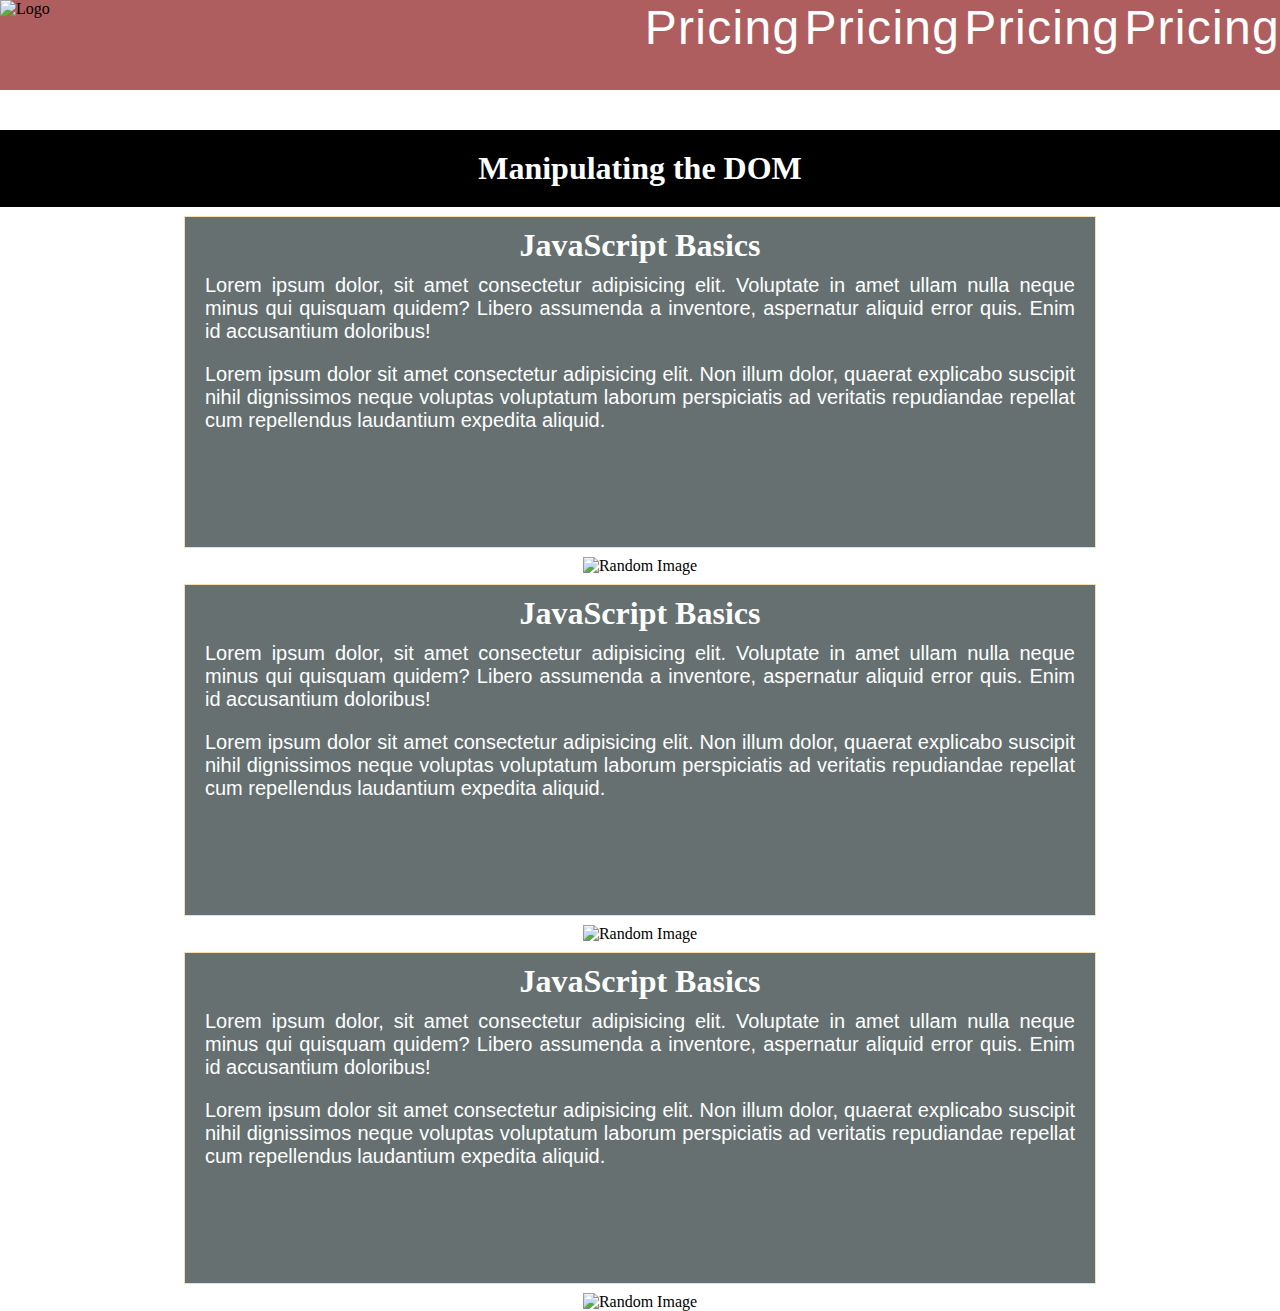
==== commit 61e0466c: "Updated File" ====
--- a/index.html
+++ b/index.html
@@ -1,17 +1,67 @@
 <!DOCTYPE html>
+<html>
 
 <head>
-  <meta charset="utf-8">
-  <meta http-equiv="X-UA-Compatible" content="IE=edge">
-  <title>js,css,html</title>
-  <meta name="description" content="">
-  <meta name="viewport" content="width=device-width, initial-scale=1">
+  <meta charset="UTF-8">
   <link rel="stylesheet" href="style.css">
 </head>
+
 <body>
-  <p>Lorem ipsum dolor sit amet consectetur adipisicing elit. Numquam sit atque eius molestiae minus eum. Eligendi aliquid eaque, blanditiis fuga nulla eveniet recusandae dolor nihil quasi odio quod saepe sint!</p>
-  <script src="main.js" async defer></script>
 
+  <div class="parent-container">
+    <nav>
+      <header>
+        <img src="https://cdn.shopify.com/shopifycloud/hatchful-web/assets/5332ffcb554a06a5ecd7351a5309f011.svg"
+          alt="Logo">
+        <ul>
+          <li><a href="" id="thisOne">Pricing</a></li>
+          <li><a href="">Pricing</a></li>
+          <li><a href="">Pricing</a></li>
+          <li><a href="">Pricing</a></li>
+        </ul>
+      </header>
+
+    </nav>
+  </div>
+  <main id="main-section">
+    <h1>Manipulating the DOM</h1>
+    <div class="parent-container">
+      <article class="child-element">
+        <h2>JavaScript Basics</h2>
+        <p>Lorem ipsum dolor, sit amet consectetur adipisicing elit. Voluptate in amet ullam nulla neque minus qui
+          quisquam quidem? Libero assumenda a inventore, aspernatur aliquid error quis. Enim id accusantium doloribus!
+        </p>
+        <p>Lorem ipsum dolor sit amet consectetur adipisicing elit. Non illum dolor, quaerat explicabo suscipit nihil
+          dignissimos neque voluptas voluptatum laborum perspiciatis ad veritatis repudiandae repellat cum repellendus
+          laudantium expedita aliquid.</p>
+      </article>
+      <img src="http://picsum.photos/910/600?random=1" alt="Random Image">
+      <article class="child-element">
+        <h2>JavaScript Basics</h2>
+        <p>Lorem ipsum dolor, sit amet consectetur adipisicing elit. Voluptate in amet ullam nulla neque minus qui
+          quisquam quidem? Libero assumenda a inventore, aspernatur aliquid error quis. Enim id accusantium doloribus!
+        </p>
+        <p>Lorem ipsum dolor sit amet consectetur adipisicing elit. Non illum dolor, quaerat explicabo suscipit nihil
+          dignissimos neque voluptas voluptatum laborum perspiciatis ad veritatis repudiandae repellat cum repellendus
+          laudantium expedita aliquid.</p>
+      </article>
+      <img src="http://picsum.photos/910/600?random=3" alt="Random Image">
+
+      <article class="child-element">
+        <h2>JavaScript Basics</h2>
+        <p>Lorem ipsum dolor, sit amet consectetur adipisicing elit. Voluptate in amet ullam nulla neque minus qui
+          quisquam quidem? Libero assumenda a inventore, aspernatur aliquid error quis. Enim id accusantium doloribus!
+        </p>
+        <p>Lorem ipsum dolor sit amet consectetur adipisicing elit. Non illum dolor, quaerat explicabo suscipit nihil
+          dignissimos neque voluptas voluptatum laborum perspiciatis ad veritatis repudiandae repellat cum repellendus
+          laudantium expedita aliquid.</p>
+      </article>
+      <img src="http://picsum.photos/910/600?random=2" alt="Random Image">
+
+    </div>
+  </main>
+
+  <script src="main.js"></script>
 </body>
 
 </html>--- a/style.css
+++ b/style.css
@@ -1,13 +1,105 @@
-* {
-    padding: 0;
-    margin: 0;
+*{
+    padding:0;
+    margin:0;
+}
+
+header > img {
+    max-height:120px;
+    max-width: 300px;
 }
 
 body {
-    background: cornsilk;
+    background-image: url("http://picsum.photos/910/800?random=4");
+    background-attachment: fixed;
+    background-repeat: no-repeat;
+    background-size: cover;
+
 }
 
+h1 {
+    margin-top:130px;
+    color: #ffffff;
+    background:black;
+    padding:20px;
+    font-size: 2rem;
+    font-family: Georgia, 'Times New Roman', Times, serif;
+    text-align: center;
+}
+
+h1, h2 {
+    color: #ffffff;
+    font-size: 2rem;
+    font-family: Georgia, 'Times New Roman', Times, serif;
+    text-align: center;
+}
+
+nav{
+    /* padding-top: 20px; */
+    height:90px;
+    background: rgb(174, 94, 94);
+    width:100%;
+    position: fixed;
+    top:0;
+    /* display:flex;
+    align-items: flex-end; */
+}
+ul{
+    float: right;
+}
+li{
+    display: inline-block;
+}
+li a{
+    font-size:3rem;
+    color:white;
+    text-decoration: none;
+    font-family: helvetica;
+    font-weight: 200;
+    /* padding: 10px; */
+    letter-spacing: 1.3px;
+}
 p {
-    font-family: sans-serif;
-    padding: 100px;
+    color: white;
+    font-size: 1.25rem;
+    font-family: helvetica;
+    text-align: justify;
+    font-weight: 200;
+    padding: 10px;
+}
+
+.parent-container {
+    display: flex;
+    justify-content: center;
+    align-items: center;
+    flex-direction: column;
+    flex-wrap: wrap;
+}
+
+.child-element {
+    height: 310px;
+    width: 890px;
+    margin: 10px;
+    padding: 10px;
+    text-align: center;
+    outline: 1px solid wheat;
+    background: rgba(0, 16, 16, .6);
+}
+
+@media only screen and (max-width: 900px) {
+    .parent-container {
+        display: flex;
+        justify-content: center;
+        align-items: center;
+        flex-direction: row;
+        flex-wrap: wrap;
+    }
+    .child-element {
+        height: 500px;
+        width: 100%;
+        margin: 10px;
+        padding: 10px;
+        text-align: center;
+        outline: 2px solid red;
+        /* background: rgb(0, 16, 16); */
+    }
 }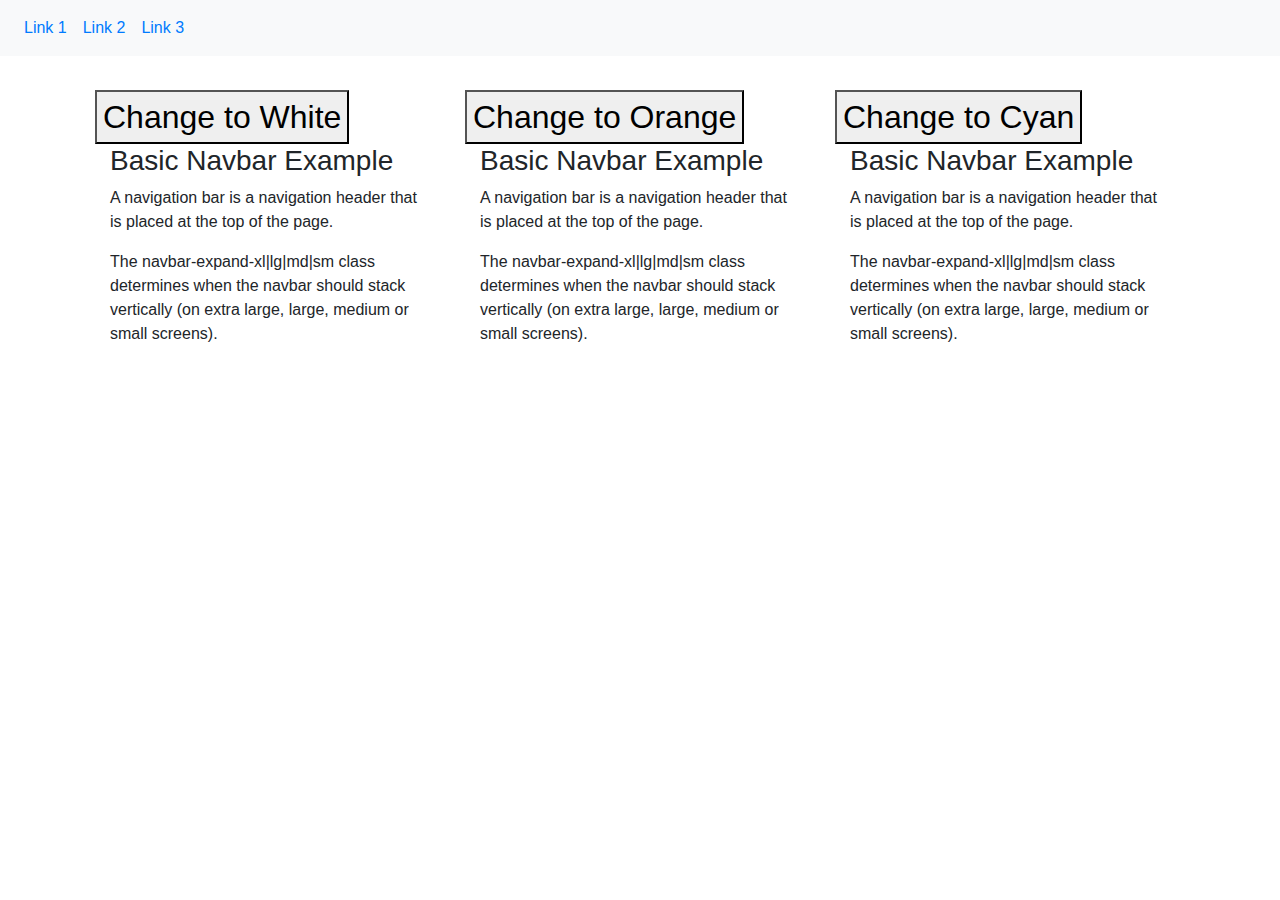
==== commit 8243d5cb: "Updated File" ====
--- a/index.html
+++ b/index.html
@@ -1,67 +1,65 @@
 <!DOCTYPE html>
-<html>
+<!--[if lt IE 7]>      <html class="no-js lt-ie9 lt-ie8 lt-ie7"> <![endif]-->
+<!--[if IE 7]>         <html class="no-js lt-ie9 lt-ie8"> <![endif]-->
+<!--[if IE 8]>         <html class="no-js lt-ie9"> <![endif]-->
+<!--[if gt IE 8]><!-->
+<html class="no-js">
+<!--<![endif]-->
 
 <head>
-  <meta charset="UTF-8">
+  <meta charset="utf-8">
+  <meta http-equiv="X-UA-Compatible" content="IE=edge">
+  <title>js,css,html</title>
+  <meta name="description" content="">
+  <meta name="viewport" content="width=device-width, initial-scale=1">
+  <link rel="stylesheet" href="https://maxcdn.bootstrapcdn.com/bootstrap/4.4.1/css/bootstrap.min.css">
+  <script src="https://ajax.googleapis.com/ajax/libs/jquery/3.5.1/jquery.min.js"></script>
+  <script src="https://cdnjs.cloudflare.com/ajax/libs/popper.js/1.16.0/umd/popper.min.js"></script>
+  <script src="https://maxcdn.bootstrapcdn.com/bootstrap/4.4.1/js/bootstrap.min.js"></script>
   <link rel="stylesheet" href="style.css">
 </head>
 
 <body>
 
-  <div class="parent-container">
-    <nav>
-      <header>
-        <img src="https://cdn.shopify.com/shopifycloud/hatchful-web/assets/5332ffcb554a06a5ecd7351a5309f011.svg"
-          alt="Logo">
-        <ul>
-          <li><a href="" id="thisOne">Pricing</a></li>
-          <li><a href="">Pricing</a></li>
-          <li><a href="">Pricing</a></li>
-          <li><a href="">Pricing</a></li>
-        </ul>
-      </header>
+<nav class="navbar navbar-expand-sm bg-light">
+  <ul class="navbar-nav" style="float: right !important;">
+    <li class="nav-item">
+      <a class="nav-link" href="#">Link 1</a>
+    </li>
+    <li class="nav-item" style="float: right !important;">
+      <a class="nav-link" href="#">Link 2</a>
+    </li>
+    <li class="nav-item">
+      <a class="nav-link" href="#">Link 3</a>
+    </li>
+  </ul>
+</nav>
+<br>
 
-    </nav>
+
+  <!--[if lt IE 7]>
+      <p class="browsehappy">You are using an <strong>outdated</strong> browser. Please <a href="#">upgrade your browser</a> to improve your experience.</p>
+    <![endif]-->
+  <div class="container">
+    <div id="myDiv"><button onclick="changeBg()">Change to White</button><div class="container-fluid">
+      <h3>Basic Navbar Example</h3>
+      <p>A navigation bar is a navigation header that is placed at the top of the page.</p>
+      <p>The navbar-expand-xl|lg|md|sm class determines when the navbar should stack vertically (on extra large, large, medium or small screens).</p>
+    </div></div>
+    <div id="myDiv1"><button onclick="changeBg1()">Change to Orange</button><div class="container-fluid">
+  <h3>Basic Navbar Example</h3>
+  <p>A navigation bar is a navigation header that is placed at the top of the page.</p>
+  <p>The navbar-expand-xl|lg|md|sm class determines when the navbar should stack vertically (on extra large, large, medium or small screens).</p>
+</div></div>
+    <div id="myDiv2"><button onclick="changeBg2()">Change to Cyan</button><div class="container-fluid">
+  <h3>Basic Navbar Example</h3>
+  <p>A navigation bar is a navigation header that is placed at the top of the page.</p>
+  <p>The navbar-expand-xl|lg|md|sm class determines when the navbar should stack vertically (on extra large, large, medium or small screens).</p>
+</div></div>
   </div>
-  <main id="main-section">
-    <h1>Manipulating the DOM</h1>
-    <div class="parent-container">
-      <article class="child-element">
-        <h2>JavaScript Basics</h2>
-        <p>Lorem ipsum dolor, sit amet consectetur adipisicing elit. Voluptate in amet ullam nulla neque minus qui
-          quisquam quidem? Libero assumenda a inventore, aspernatur aliquid error quis. Enim id accusantium doloribus!
-        </p>
-        <p>Lorem ipsum dolor sit amet consectetur adipisicing elit. Non illum dolor, quaerat explicabo suscipit nihil
-          dignissimos neque voluptas voluptatum laborum perspiciatis ad veritatis repudiandae repellat cum repellendus
-          laudantium expedita aliquid.</p>
-      </article>
-      <img src="http://picsum.photos/910/600?random=1" alt="Random Image">
-      <article class="child-element">
-        <h2>JavaScript Basics</h2>
-        <p>Lorem ipsum dolor, sit amet consectetur adipisicing elit. Voluptate in amet ullam nulla neque minus qui
-          quisquam quidem? Libero assumenda a inventore, aspernatur aliquid error quis. Enim id accusantium doloribus!
-        </p>
-        <p>Lorem ipsum dolor sit amet consectetur adipisicing elit. Non illum dolor, quaerat explicabo suscipit nihil
-          dignissimos neque voluptas voluptatum laborum perspiciatis ad veritatis repudiandae repellat cum repellendus
-          laudantium expedita aliquid.</p>
-      </article>
-      <img src="http://picsum.photos/910/600?random=3" alt="Random Image">
 
-      <article class="child-element">
-        <h2>JavaScript Basics</h2>
-        <p>Lorem ipsum dolor, sit amet consectetur adipisicing elit. Voluptate in amet ullam nulla neque minus qui
-          quisquam quidem? Libero assumenda a inventore, aspernatur aliquid error quis. Enim id accusantium doloribus!
-        </p>
-        <p>Lorem ipsum dolor sit amet consectetur adipisicing elit. Non illum dolor, quaerat explicabo suscipit nihil
-          dignissimos neque voluptas voluptatum laborum perspiciatis ad veritatis repudiandae repellat cum repellendus
-          laudantium expedita aliquid.</p>
-      </article>
-      <img src="http://picsum.photos/910/600?random=2" alt="Random Image">
 
-    </div>
-  </main>
-
-  <script src="main.js"></script>
+  <script src="main.js" async defer></script>
 </body>
 
 </html>--- a/style.css
+++ b/style.css
@@ -1,105 +1,25 @@
-*{
-    padding:0;
-    margin:0;
+body {
+    background-image: url("/Users/danielberrones/Downloads/bg.jpg");
+    background-size: cover;
+    background-position: center;
+    background-repeat: no-repeat;
 }
 
-header > img {
-    max-height:120px;
-    max-width: 300px;
+#myDiv, #myDiv1, #myDiv2 {
+    height: 300px;
+    margin: 10px;
+    width: 350px;
+    outline: 2px dashed white;
 }
 
-body {
-    background-image: url("http://picsum.photos/910/800?random=4");
-    background-attachment: fixed;
-    background-repeat: no-repeat;
-    background-size: cover;
-
+button {
+    font-size: 2rem;
+    /* color:white; */
 }
 
-h1 {
-    margin-top:130px;
-    color: #ffffff;
-    background:black;
-    padding:20px;
-    font-size: 2rem;
-    font-family: Georgia, 'Times New Roman', Times, serif;
-    text-align: center;
-}
-
-h1, h2 {
-    color: #ffffff;
-    font-size: 2rem;
-    font-family: Georgia, 'Times New Roman', Times, serif;
-    text-align: center;
-}
-
-nav{
-    /* padding-top: 20px; */
-    height:90px;
-    background: rgb(174, 94, 94);
-    width:100%;
-    position: fixed;
-    top:0;
-    /* display:flex;
-    align-items: flex-end; */
-}
-ul{
-    float: right;
-}
-li{
-    display: inline-block;
-}
-li a{
-    font-size:3rem;
-    color:white;
-    text-decoration: none;
-    font-family: helvetica;
-    font-weight: 200;
-    /* padding: 10px; */
-    letter-spacing: 1.3px;
-}
-p {
-    color: white;
-    font-size: 1.25rem;
-    font-family: helvetica;
-    text-align: justify;
-    font-weight: 200;
-    padding: 10px;
-}
-
-.parent-container {
+.container {
     display: flex;
+    flex-direction: row;
+    flex-wrap: wrap;
     justify-content: center;
-    align-items: center;
-    flex-direction: column;
-    flex-wrap: wrap;
-}
-
-.child-element {
-    height: 310px;
-    width: 890px;
-    margin: 10px;
-    padding: 10px;
-    text-align: center;
-    outline: 1px solid wheat;
-    background: rgba(0, 16, 16, .6);
-}
-
-@media only screen and (max-width: 900px) {
-    .parent-container {
-        display: flex;
-        justify-content: center;
-        align-items: center;
-        flex-direction: row;
-        flex-wrap: wrap;
-    }
-    .child-element {
-        height: 500px;
-        width: 100%;
-        margin: 10px;
-        padding: 10px;
-        text-align: center;
-        outline: 2px solid red;
-        /* background: rgb(0, 16, 16); */
-    }
 }